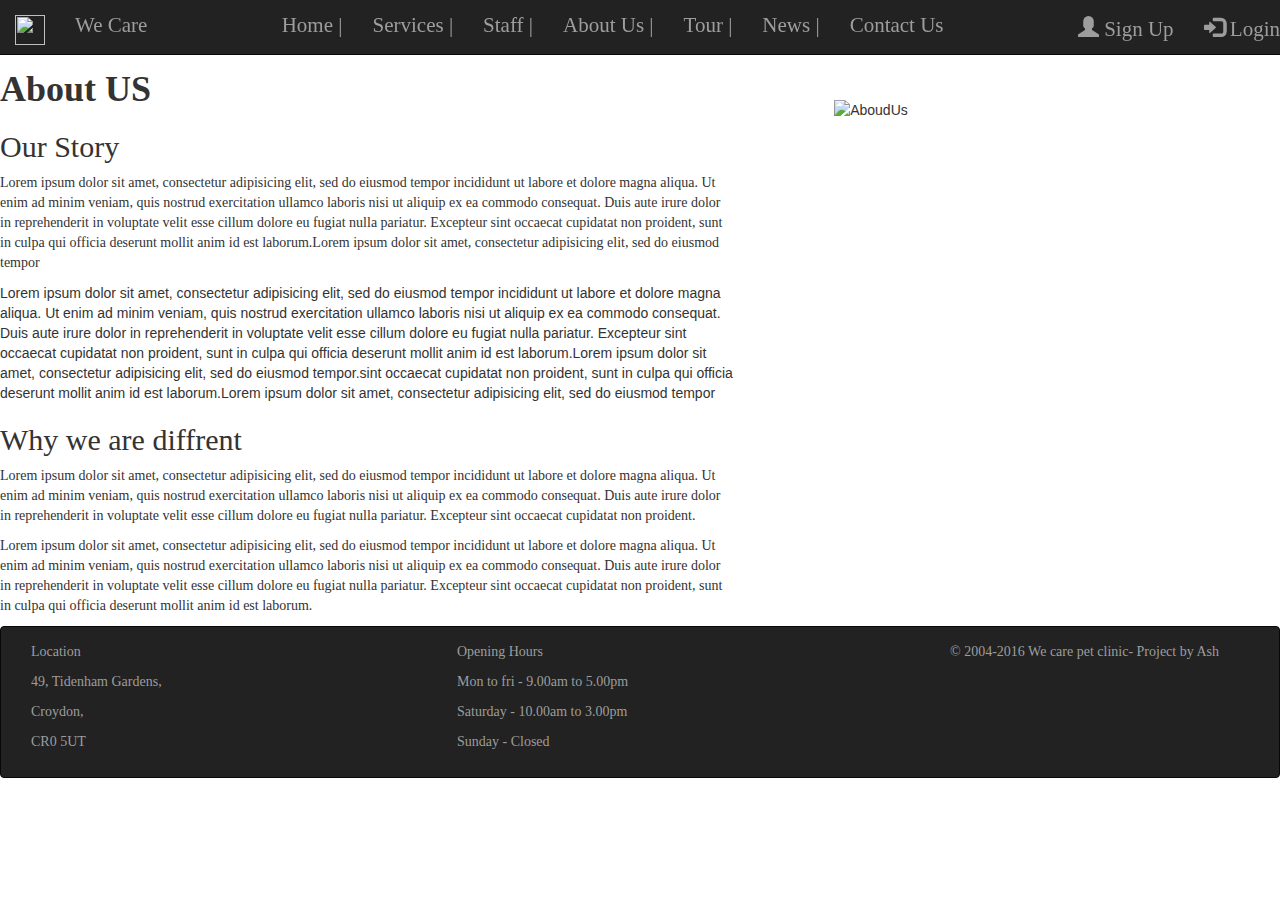
==== AboutUs.html @ 37897cf5 "Added java script form validation" ====
<!DOCTYPE html>
  <html lang="en">
  <head>
    <meta charset="utf-8">
    <!-- Set the viewport so this responsive site displays correctly on mobile devices -->
    <meta name="viewport" content="width=device-width, initial-scale=1">
    <meta http-equiv="X-UA-Compatible" content="IE=edge">
    <title>We Care-Pet Clinc</title>
    <!-- Include bootstrap CSS -->
    <!-- Latest compiled and minified CSS -->
    <link rel="stylesheet" href="https://maxcdn.bootstrapcdn.com/bootstrap/3.3.7/css/bootstrap.min.css" integrity="sha384-BVYiiSIFeK1dGmJRAkycuHAHRg32OmUcww7on3RYdg4Va+PmSTsz/K68vbdEjh4u" crossorigin="anonymous">

    <!-- Optional theme -->
    <link rel="stylesheet" href="https://maxcdn.bootstrapcdn.com/bootstrap/3.3.7/css/bootstrap-theme.min.css" integrity="sha384-rHyoN1iRsVXV4nD0JutlnGaslCJuC7uwjduW9SVrLvRYooPp2bWYgmgJQIXwl/Sp" crossorigin="anonymous">

    
      <link rel="stylesheet" type="text/css" href="styleMain.css"/>
       <!-- Link for font awesome -->
      <link rel="stylesheet" href="path/to/font-awesome/css/font-awesome.min.css">


  </head>
  
      
  <body>
      
    <!--Navbar-->
    <nav class="navbar navbar-inverse navbar-fixed-top" id="main-navbar">
      
        <div class="navbar-header">
            <button type="button" class="navbar-toggle" data-toggle="collapse" data-target="#navbar-collapse">
                <span class="icon-bar"></span>
                <span class="icon-bar"></span>
                <span class="icon-bar"></span>
                <span class="icon-bar"></span>
            </button>
            
        <a class="navbar-brand" href="#">
        <img src="logo.png" width="30" height="30" class="d-inline-block align-top" alt="">
        </a><!--logo-->
            
            <a href="" class="navbar-brand">We Care</a>
        </div><!--Navbar Header-->
        
        <div class="collapse navbar-collapse" id="navbar-collapse">    
        <ul class="nav navbar-nav" role="navigation">
         
            <li><a href=index.html>Home   |</a>
            <li><a href=services.html>Services   |</a>
            <li><a href=Team.html>Staff   |</a>
            <li><a href=AboutUs>About Us   |</a>
            <li><a href=tour.html>Tour   |</a> 
            <li><a href=news.html>News   |</a> 
            <li><a href=ContactUs.html>Contact Us</a>                   
        </ul>
            
        <ul class="nav navbar-nav navbar-right">
        <li><a href="#"><span class="glyphicon glyphicon-user"></span> Sign Up</a></li>
        <li><a href="#"><span class="glyphicon glyphicon-log-in"></span> Login</a></li>
        </ul>
        </div>           
      </nav><!--End navbar-->  
      
      <div class="row-fluid">
      <div class="span12">        
      <div class="main"><!--Services description-->
                <div class="row">
                <div class="col-lg-7" id="aboutUs" >
                    <h1>About US</h1>
                    <h2>Our Story</h2>
                    <p>
                    Lorem ipsum dolor sit amet, consectetur adipisicing elit, sed do eiusmod tempor incididunt ut labore et dolore magna aliqua. Ut enim ad minim veniam, quis nostrud exercitation ullamco laboris nisi ut aliquip ex ea commodo consequat. Duis aute irure dolor in reprehenderit in voluptate velit esse cillum dolore eu fugiat nulla pariatur. Excepteur sint occaecat cupidatat non proident, sunt in culpa qui officia deserunt mollit anim id est laborum.Lorem ipsum dolor sit amet, consectetur adipisicing elit, sed do eiusmod tempor 
                    <p></p>
                    Lorem ipsum dolor sit amet, consectetur adipisicing elit, sed do eiusmod tempor incididunt ut labore et dolore magna aliqua. Ut enim ad minim veniam, quis nostrud exercitation ullamco laboris nisi ut aliquip ex ea commodo consequat. Duis aute irure dolor in reprehenderit in voluptate velit esse cillum dolore eu fugiat nulla pariatur. Excepteur sint occaecat cupidatat non proident, sunt in culpa qui officia deserunt mollit anim id est laborum.Lorem ipsum dolor sit amet, consectetur adipisicing elit, sed do eiusmod tempor.sint occaecat cupidatat non proident, sunt in culpa qui officia deserunt mollit anim id est laborum.Lorem ipsum dolor sit amet, consectetur adipisicing elit, sed do eiusmod tempor
                    </p>
                    
                    <h2>Why we are diffrent</h2>
                    <p>
                    Lorem ipsum dolor sit amet, consectetur adipisicing elit, sed do eiusmod tempor incididunt ut labore et dolore magna aliqua. Ut enim ad minim veniam, quis nostrud exercitation ullamco laboris nisi ut aliquip ex ea commodo consequat. Duis aute irure dolor in reprehenderit in voluptate velit esse cillum dolore eu fugiat nulla pariatur. Excepteur sint occaecat cupidatat non proident.
                    </p>
                    
                    <p>
                    Lorem ipsum dolor sit amet, consectetur adipisicing elit, sed do eiusmod tempor incididunt ut labore et dolore magna aliqua. Ut enim ad minim veniam, quis nostrud exercitation ullamco laboris nisi ut aliquip ex ea commodo consequat. Duis aute irure dolor in reprehenderit in voluptate velit esse cillum dolore eu fugiat nulla pariatur. Excepteur sint occaecat cupidatat non proident, sunt in culpa qui officia deserunt mollit anim id est laborum.
                    </p>
                </div><!--End of Services description-->
          
                <div class="col-lg-5" id="aboutUs" ><!--About Us page image and vedio-->                
                        <img src="img/AboutUs.jpg" alt="AboudUs" align="middle"  style="width:80%; height:60%;text-align:center;padding-top:50px;padding-left:70px">
                    
                    <!-- 16:9 aspect ratio -->
                    <div class="responsive-video">
                        <iframe width="560" height="315" src="https://www.youtube.com/embed/BDwZ6xqf1lk" frameborder="0"></iframe>
                    </div>
            </div>
          </div>
          
          
          <!--Footer-->
            <div class="navbar navbar-inverse navbar-bottom" id="footer-navbar">
                
                <div class="col-lg-4 col-s-4 col-xs-12">
                <div class="navbar-text pull-left" >
                    <p> Location</p>
                    <p> 49, Tidenham Gardens,</p>
                    <p> Croydon,</p>
                    <p> CR0 5UT</p>
                </div> 
                </div>
                
                <div class="col-lg-4 col-s-4 col-xs-12">
                <div class= "navbar-text pull-left" >
                    <p> Opening Hours</p>
                    <p> Mon to fri - 9.00am to 5.00pm</p>
                    <p> Saturday - 10.00am to 3.00pm</p>
                    <p> Sunday - Closed</p>
                </div> 
                </div>
                
                <div class="col-lg-4 col-s-4 col-xs-12">
                <div class="navbar-text pull-right" >
                    <a href="#"><i class="fa fa-facebook-square fa-2x" aria-hidden="true"></i></a>
                    <a href="#"><i class="fa fa-twitter-square fa-2x" aria-hidden="true"></i></a>
                    <a href="#"><i class="fa fa-google-plus-square fa-2x" aria-hidden="true"></i></a>
                </div>
                    
                <div class="navbar-text pull-right" >
                    <p> © 2004-2016 We care pet clinic- Project by Ash</p>
                </div>
               
                </div>
            </div><!--End of footer-->
     
        </div>
        </div>
        </div>
    <script src="https://cdnjs.cloudflare.com/ajax/libs/html5shiv/3.7.3/html5shiv-printshiv.js"></script>
    <script src="https://cdnjs.cloudflare.com/ajax/libs/html5shiv/3.7.3/html5shiv-printshiv.min.js"></script>
    <script src="https://cdnjs.cloudflare.com/ajax/libs/html5shiv/3.7.3/html5shiv.js"></script>
    <script src="https://cdnjs.cloudflare.com/ajax/libs/html5shiv/3.7.3/html5shiv.min.js"></script>
    <script src="https://cdnjs.cloudflare.com/ajax/libs/respond.js/1.4.2/respond.js"></script>
    <script src="https://cdnjs.cloudflare.com/ajax/libs/respond.js/1.4.2/respond.min.js"></script>

      
      <!-- Include fontawesome link-->      
    <script src="https://use.fontawesome.com/6a16fec7f7.js"></script>
      
      <script src="http://html5-ninja.com/item/Bootstrap-video-player-jQuery-plugin/5"></script>
            
      <!-- Include jQuery and bootstrap JS plugins -->
    <script src="https://code.jquery.com/jquery-3.1.1.min.js"></script> 
    
    <!-- Latest compiled and minified JavaScript -->
    <script src="https://maxcdn.bootstrapcdn.com/bootstrap/3.3.7/js/bootstrap.min.js" integrity="sha384-Tc5IQib027qvyjSMfHjOMaLkfuWVxZxUPnCJA7l2mCWNIpG9mGCD8wGNIcPD7Txa" crossorigin="anonymous"></script>
        
                
      
  </body>
</html>
---- styleMain.css ----
body {
    padding-top: 50px;
    
  }


h1 {
    font-family: Tahoma; 
    font-weight: bold;
}
h2 {
    font-family: Tahoma; 
}

p {
    font-family: Comic Sans MS;  
}

.navbar .navbar-nav {
  display: inline-block;
  float: none;
  vertical-align: top;
}

.navbar .navbar-collapse {
  text-align: center;
}

a:link {
    font-family: Tahoma;
    font-size: 1.5em;
}

.bg-image {
    position: relative;

}
.bg-image img {
    display: block;
    width: 100%;
    min-height: 600px;
    margin: 0 auto;
    
    background-attachment: fixed;
    background-position: center;
    background-repeat: no-repeat;
    background-size: cover;
}

.bg-image h1 {
    position: absolute;
    text-align: right;
    top:0;
    left: 0;
    right: 0;
    color: black;
}

.bookHeader{ 
    position: absolute; 
    top: 200px; 
    left: 0; 
    width: 100%;
    font-family: Tahoma; 
    font-weight: bold;
    padding-left: 60px;
}

.book { 
    position: absolute; 
    top: 200px; 
    left: 0; 
    width: 100%;
    font-family: Tahoma; 
    padding-left: 60px; 
}

.quickLinks{
    padding-left: 60px;  
    padding-right: 60px; 
    text-align: center;
    margin-bottom: 20px;

}

.quickLinks a:link{
        text-decoration: underline;
}

.footer{
    bottom: 0;
    left: 0;
    right: 0;
    height:75px;
    background:#1F2324 ;
}

.button{
    
        background:#B2C7CF;
        color: white;

}

#justpushtobottom {
    height: 82vh;
}


.video-wrapper{
    possition: relative;
    padding-bottom: 56.25%;
}

.responsive-video {
position: relative;
padding-bottom: 56.25%;
padding-top: 30px; 
    height: 0;
    overflow: hidden;
}

.responsive-video iframe,
.responsive-video object,
.responsive-video embed {
position: absolute;
top: 0;
left: 0;
width: 100%;
height: 100%;
}


@media only screen and (min-width:768px) {
    #quickLinks{
        width: 30%;
        float:left;
    }   
    
     #tour{
        width: 23%;
        float:left;
    }  
    
    #news{
   padding-left: 20%;
    padding-right: 20%;
    text-align: center;
}
}

@media only screen and (min-width:461px) and (max-width:767px)  {
    #quickLinks{
        width: 40%;
        float:left;
    }
    #tour{
        width: 40%;
        float:left;

    }
    
    #news{
    padding-left: 20%;
    padding-right: 20%;
    text-align: center;
}
}

@media only screen and (min-width:0px) and (max-width:460px)  {
    #quickLinks{
        width: 100%;
        align="middle";
    }
    
    #tour{
        width: 100%;
        align="middle";
    }
    
    #news{
   
    text-align: center;
}
}
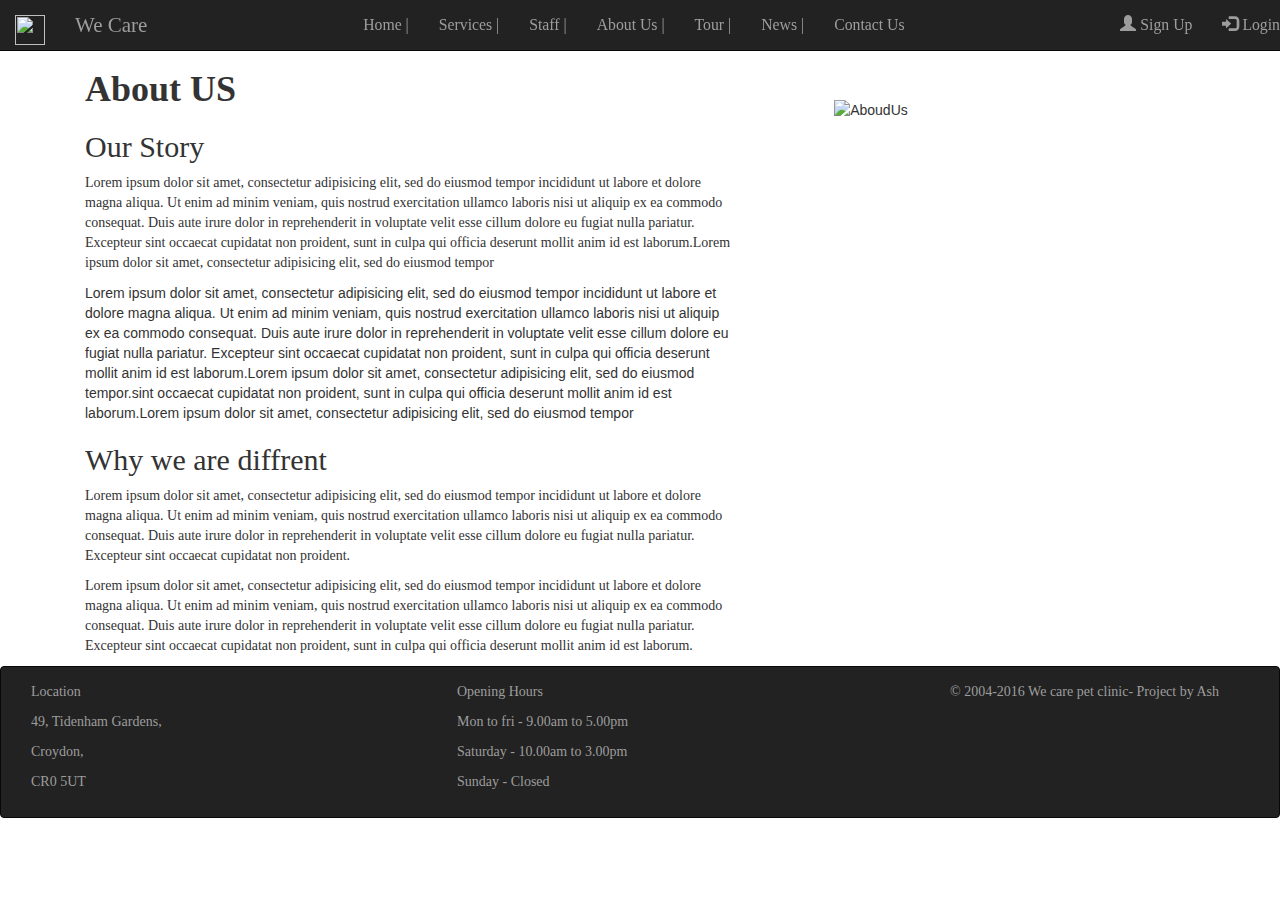
==== commit a05dd36b: "after index file been recovered" ====
--- a/AboutUs.html
+++ b/AboutUs.html
@@ -14,9 +14,12 @@
     <link rel="stylesheet" href="https://maxcdn.bootstrapcdn.com/bootstrap/3.3.7/css/bootstrap-theme.min.css" integrity="sha384-rHyoN1iRsVXV4nD0JutlnGaslCJuC7uwjduW9SVrLvRYooPp2bWYgmgJQIXwl/Sp" crossorigin="anonymous">
 
     
-      <link rel="stylesheet" type="text/css" href="styleMain.css"/>
-       <!-- Link for font awesome -->
-      <link rel="stylesheet" href="path/to/font-awesome/css/font-awesome.min.css">
+      <!-- Main style-->
+      <link rel="stylesheet" type="text/css" href="css/styleMain.css"/>
+      <!-- Media Query-->
+      <link rel="stylesheet" type="text/css" href="css/mediaQuery.css"/>
+      <!-- Link for parallax style-->
+      <link rel="stylesheet" type="text/css" href="css/parallax.css">
 
 
   </head>
@@ -27,7 +30,7 @@
     <!--Navbar-->
     <nav class="navbar navbar-inverse navbar-fixed-top" id="main-navbar">
       
-        <div class="navbar-header">
+        <div class="navbar-header" >
             <button type="button" class="navbar-toggle" data-toggle="collapse" data-target="#navbar-collapse">
                 <span class="icon-bar"></span>
                 <span class="icon-bar"></span>
@@ -42,7 +45,7 @@
             <a href="" class="navbar-brand">We Care</a>
         </div><!--Navbar Header-->
         
-        <div class="collapse navbar-collapse" id="navbar-collapse">    
+        <div class="collapse navbar-collapse" id="navbar-collapse" style="font-size: 0.75em">    
         <ul class="nav navbar-nav" role="navigation">
          
             <li><a href=index.html>Home   |</a>
@@ -65,7 +68,7 @@
       <div class="span12">        
       <div class="main"><!--Services description-->
                 <div class="row">
-                <div class="col-lg-7" id="aboutUs" >
+                <div class="col-lg-7" id="aboutUs" style="padding-left:100px" >
                     <h1>About US</h1>
                     <h2>Our Story</h2>
                     <p>
@@ -133,25 +136,25 @@
         </div>
         </div>
         </div>
-    <script src="https://cdnjs.cloudflare.com/ajax/libs/html5shiv/3.7.3/html5shiv-printshiv.js"></script>
-    <script src="https://cdnjs.cloudflare.com/ajax/libs/html5shiv/3.7.3/html5shiv-printshiv.min.js"></script>
-    <script src="https://cdnjs.cloudflare.com/ajax/libs/html5shiv/3.7.3/html5shiv.js"></script>
-    <script src="https://cdnjs.cloudflare.com/ajax/libs/html5shiv/3.7.3/html5shiv.min.js"></script>
-    <script src="https://cdnjs.cloudflare.com/ajax/libs/respond.js/1.4.2/respond.js"></script>
-    <script src="https://cdnjs.cloudflare.com/ajax/libs/respond.js/1.4.2/respond.min.js"></script>
+      
+<!-- Include fontawesome link-->      
+<script src="https://use.fontawesome.com/6a16fec7f7.js"></script>            
+<!-- Include jQuery and bootstrap JS plugins -->
+<script src="https://code.jquery.com/jquery-3.1.1.min.js"></script>  
+<!-- Latest compiled and minified JavaScript -->
+<script src="https://maxcdn.bootstrapcdn.com/bootstrap/3.3.7/js/bootstrap.min.js" integrity="sha384-Tc5IQib027qvyjSMfHjOMaLkfuWVxZxUPnCJA7l2mCWNIpG9mGCD8wGNIcPD7Txa" crossorigin="anonymous"></script>
+      
+<link rel="stylesheet" href="http://code.jquery.com/mobile/1.4.5/jquery.mobile-1.4.5.min.css" />
+<script src="http://code.jquery.com/jquery-1.11.1.min.js"></script>
 
-      
-      <!-- Include fontawesome link-->      
-    <script src="https://use.fontawesome.com/6a16fec7f7.js"></script>
-      
-      <script src="http://html5-ninja.com/item/Bootstrap-video-player-jQuery-plugin/5"></script>
-            
-      <!-- Include jQuery and bootstrap JS plugins -->
-    <script src="https://code.jquery.com/jquery-3.1.1.min.js"></script> 
-    
-    <!-- Latest compiled and minified JavaScript -->
-    <script src="https://maxcdn.bootstrapcdn.com/bootstrap/3.3.7/js/bootstrap.min.js" integrity="sha384-Tc5IQib027qvyjSMfHjOMaLkfuWVxZxUPnCJA7l2mCWNIpG9mGCD8wGNIcPD7Txa" crossorigin="anonymous"></script>
-        
+
+<script type="text/javascript" src="https://ajax.googleapis.com/ajax/libs/jquery/3.1.1/jquery.min.js"></script>
+<script type="text/javascript" src="https://maxcdn.bootstrapcdn.com/bootstrap/3.3.7/js/bootstrap.min.js"></script>
+
+<!-- Bootstrap validator -->
+<script type="text/javascript" src="https://cdnjs.cloudflare.com/ajax/libs/bootstrap-validator/0.4.5/js/bootstrapvalidator.min.js"></script>
+
+ <script type="text/javascript" src="js/quickLinksValidate.js"></script>
                 
       
   </body>
--- a/css/styleMain.css
+++ b/css/styleMain.css
@@ -0,0 +1,187 @@
+body {
+    padding-top: 50px;
+    
+  }
+
+
+h1 {
+    font-family: Tahoma; 
+    font-weight: bold;
+}
+h2 {
+    font-family: Tahoma; 
+}
+
+p {
+    font-family: Comic Sans MS;  
+}
+
+.navbar .navbar-nav {
+  display: inline-block;
+  float: none;
+  vertical-align: top;
+}
+
+.navbar .navbar-collapse {
+  text-align: center;
+}
+
+a:link {
+    font-family: Tahoma;
+    font-size: 1.5em;
+}
+
+.bg-image {
+    position: relative;
+
+}
+.bg-image img {
+    display: block;
+    width: 100%;
+    min-height: 600px;
+    margin: 0 auto;
+    
+    background-attachment: fixed;
+    background-position: center;
+    background-repeat: no-repeat;
+    background-size: cover;
+}
+
+.bg-image h1 {
+    position: absolute;
+    text-align: right;
+    top:0;
+    left: 0;
+    right: 0;
+    color: black;
+}
+
+.bookHeader{ 
+    position: absolute; 
+    top: 200px; 
+    left: 0; 
+    width: 100%;
+    font-family: Tahoma; 
+    font-weight: bold;
+    padding-left: 60px;
+}
+
+.book { 
+    position: absolute; 
+    top: 200px; 
+    left: 0; 
+    width: 100%;
+    font-family: Tahoma; 
+    padding-left: 60px; 
+}
+
+.quickLinks{
+    padding-left: 60px;  
+    padding-right: 60px; 
+    text-align: center;
+    margin-bottom: 20px;
+
+}
+
+.quickLinks a:link{
+        text-decoration: underline;
+}
+
+.footer{
+    bottom: 0;
+    left: 0;
+    right: 0;
+    height:75px;
+    background:#1F2324 ;
+}
+
+.button{
+    
+        background:#B2C7CF;
+        color: white;
+
+}
+
+#justpushtobottom {
+    height: 82vh;
+}
+
+
+.video-wrapper{
+    possition: relative;
+    padding-bottom: 56.25%;
+}
+
+.responsive-video {
+position: relative;
+padding-bottom: 56.25%;
+padding-top: 30px; 
+    height: 0;
+    overflow: hidden;
+}
+
+.responsive-video iframe,
+.responsive-video object,
+.responsive-video embed {
+position: absolute;
+top: 0;
+left: 0;
+width: 100%;
+height: 100%;
+}
+
+#success_message{ display: none;}
+
+@media only screen and (min-width:768px) {
+    #quickLinks{
+        width: 30%;
+        float:left;
+    }   
+    
+     #tour{
+        width: 23%;
+        float:left;
+    }  
+    
+    #news{
+   padding-left: 20%;
+    padding-right: 20%;
+    text-align: center;
+}
+}
+
+@media only screen and (min-width:461px) and (max-width:767px)  {
+    #quickLinks{
+        width: 40%;
+        float:left;
+    }
+    #tour{
+        width: 40%;
+        float:left;
+
+    }
+    
+    #news{
+    padding-left: 20%;
+    padding-right: 20%;
+    text-align: center;
+}
+}
+
+@media only screen and (min-width:0px) and (max-width:460px)  {
+    #quickLinks{
+        width: 100%;
+        align="middle";
+    }
+    
+    #tour{
+        width: 100%;
+        align="middle";
+    }
+    
+    #news{
+   
+    text-align: center;
+}
+}
+
--- a/css/mediaQuery.css
+++ b/css/mediaQuery.css
@@ -0,0 +1,53 @@
+@media only screen and (min-width:768px) {
+    #quickLinks{
+        width: 30%;
+        float:left;
+    }   
+    
+     #tour{
+        width: 23%;
+        float:left;
+    }  
+    
+    #news{
+   padding-left: 20%;
+    padding-right: 20%;
+    text-align: center;
+}
+}
+
+@media only screen and (min-width:461px) and (max-width:767px)  {
+    #quickLinks{
+        width: 40%;
+        float:left;
+    }
+    #tour{
+        width: 40%;
+        float:left;
+
+    }
+    
+    #news{
+    padding-left: 20%;
+    padding-right: 20%;
+    text-align: center;
+}
+}
+
+@media only screen and (min-width:0px) and (max-width:460px)  {
+    #quickLinks{
+        width: 100%;
+        align="middle";
+    }
+    
+    #tour{
+        width: 100%;
+        align="middle";
+    }
+    
+    #news{
+   
+    text-align: center;
+}
+}
+
--- a/css/parallax.css
+++ b/css/parallax.css
@@ -0,0 +1,66 @@
+/* Home page */
+.parallax {
+    height: 100vh;
+    overflow-x: hidden;
+    overflow-y: auto;
+    perspective: 300px;
+    background:rgb(20,20,20);
+}
+.parallax__group {
+    height: 260px;
+    position: relative;
+    transform-style: preserve-3d;
+    transition: transform 0.5s ease 0s;
+    z-index:100;
+    height:70%;
+}
+.parallax__layer {
+    bottom: 0;
+    left: 0;
+    position: absolute;
+    right: 0;
+    top: 0;
+}
+
+.parallax__layer--base {
+    transform: translateZ(0px);
+    z-index: 4;
+}
+.parallax__layer--back {
+    transform: translateZ(-300px) scale(2);
+    z-index: 3;
+    height:100%;
+}
+.parallax {
+    font-size: 100%;
+}
+img.home_image {
+    left: 50%;
+    position: absolute;
+    text-align: center;
+    top: 100%;
+    transform: translate(-50%, -65%);
+    width:100%;
+}
+#group1 {
+    z-index: 3;
+    height:90%;
+}
+#group1 .parallax__layer--back {
+}
+
+
+/* News page */
+.parallaxContact {
+    /* The image used */
+    background-image: url(../img/rat.jpg);
+
+    /* Set a specific height */
+    min-height: 250px; 
+
+    /* Create the parallax scrolling effect */
+    background-attachment: fixed;
+    background-position: center;
+    background-repeat: no-repeat;
+    background-size: cover;
+}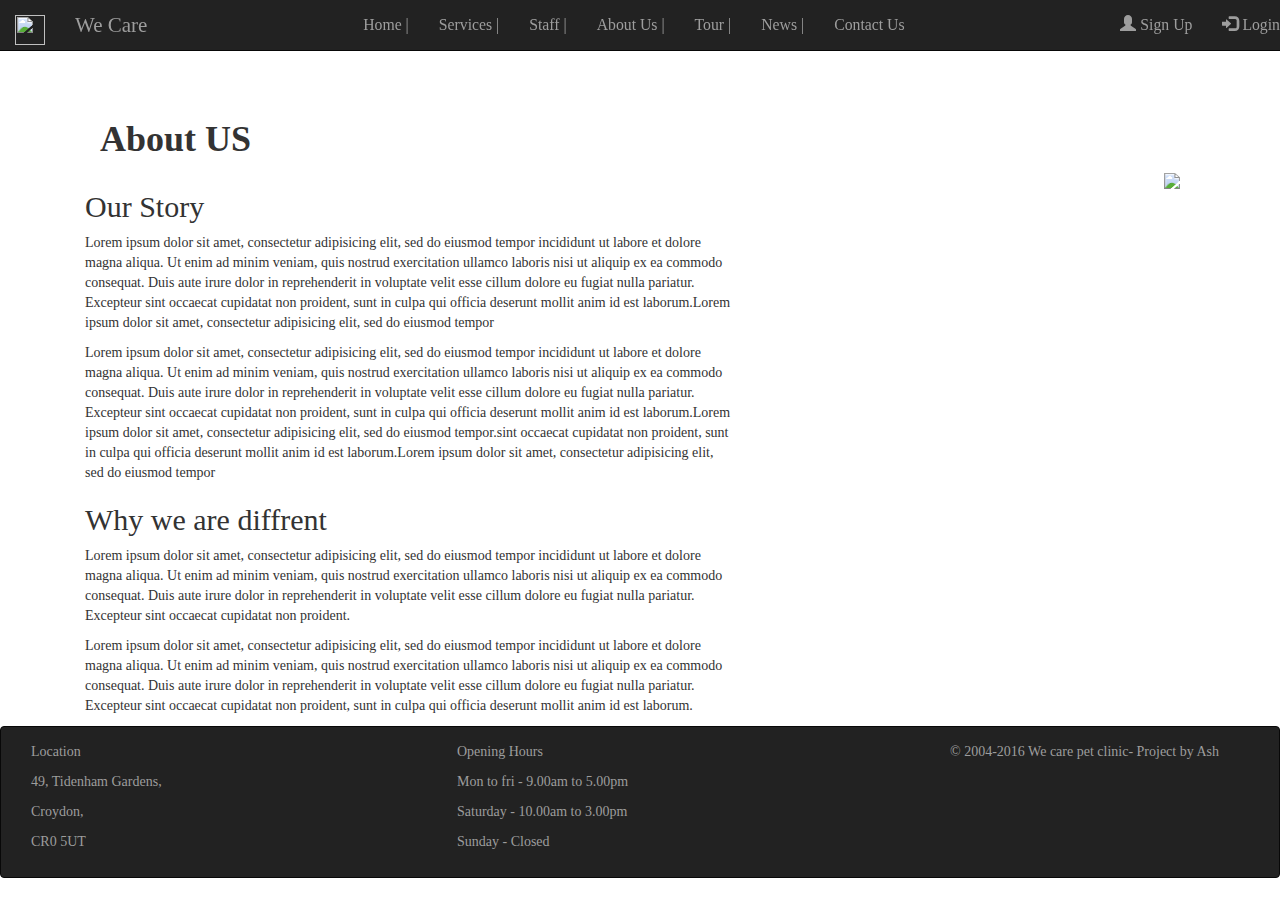
==== commit 1aee1e71: "styling changers" ====
--- a/AboutUs.html
+++ b/AboutUs.html
@@ -13,7 +13,7 @@
     <!-- Optional theme -->
     <link rel="stylesheet" href="https://maxcdn.bootstrapcdn.com/bootstrap/3.3.7/css/bootstrap-theme.min.css" integrity="sha384-rHyoN1iRsVXV4nD0JutlnGaslCJuC7uwjduW9SVrLvRYooPp2bWYgmgJQIXwl/Sp" crossorigin="anonymous">
 
-    
+
       <!-- Main style-->
       <link rel="stylesheet" type="text/css" href="css/styleMain.css"/>
       <!-- Media Query-->
@@ -23,13 +23,13 @@
 
 
   </head>
-  
-      
+
+
   <body>
-      
+
     <!--Navbar-->
     <nav class="navbar navbar-inverse navbar-fixed-top" id="main-navbar">
-      
+
         <div class="navbar-header" >
             <button type="button" class="navbar-toggle" data-toggle="collapse" data-target="#navbar-collapse">
                 <span class="icon-bar"></span>
@@ -37,113 +37,121 @@
                 <span class="icon-bar"></span>
                 <span class="icon-bar"></span>
             </button>
-            
+
         <a class="navbar-brand" href="#">
         <img src="logo.png" width="30" height="30" class="d-inline-block align-top" alt="">
         </a><!--logo-->
-            
+
             <a href="" class="navbar-brand">We Care</a>
         </div><!--Navbar Header-->
-        
-        <div class="collapse navbar-collapse" id="navbar-collapse" style="font-size: 0.75em">    
+
+        <div class="collapse navbar-collapse" id="navbar-collapse" style="font-size: 0.75em">
         <ul class="nav navbar-nav" role="navigation">
-         
+
             <li><a href=index.html>Home   |</a>
             <li><a href=services.html>Services   |</a>
             <li><a href=Team.html>Staff   |</a>
-            <li><a href=AboutUs>About Us   |</a>
-            <li><a href=tour.html>Tour   |</a> 
-            <li><a href=news.html>News   |</a> 
-            <li><a href=ContactUs.html>Contact Us</a>                   
+            <li><a href=AboutUs.html>About Us   |</a>
+            <li><a href=tour.html>Tour   |</a>
+            <li><a href=news.html>News   |</a>
+            <li><a href=ContactUs.html>Contact Us</a>
         </ul>
-            
+
         <ul class="nav navbar-nav navbar-right">
         <li><a href="#"><span class="glyphicon glyphicon-user"></span> Sign Up</a></li>
         <li><a href="#"><span class="glyphicon glyphicon-log-in"></span> Login</a></li>
         </ul>
-        </div>           
-      </nav><!--End navbar-->  
-      
+        </div>
+      </nav><!--End navbar-->
+
       <div class="row-fluid">
-      <div class="span12">        
+      <div class="span12">
       <div class="main"><!--Services description-->
+              <h1 style="padding-left:100px; padding-top:50px">About US</h1>
+
                 <div class="row">
-                <div class="col-lg-7" id="aboutUs" style="padding-left:100px" >
-                    <h1>About US</h1>
+                <div class="col-xs-12 col-md-5 col-md-push-7"  ><!--About Us page image and vedio-->
+                <img src="img/AboutUs.jpg" id="aboutUsImg"  align="middle" >
+
+                <!-- 16:9 aspect ratio -->
+                <div class="hidden-xs hidden-sm col-md-5" id="aboutUsVdo" ><!--About Us page image and vedio-->
+                  <div class="responsive-video" >
+                        <iframe src="https://www.youtube.com/embed/BDwZ6xqf1lk"  frameborder="0"></iframe>
+                  </div>
+                </div>
+                </div>
+
+
+                <div class="col-xs-12 col-md-7 col-md-pull-5" id="aboutUs" style="padding-left:100px" >
+
                     <h2>Our Story</h2>
                     <p>
-                    Lorem ipsum dolor sit amet, consectetur adipisicing elit, sed do eiusmod tempor incididunt ut labore et dolore magna aliqua. Ut enim ad minim veniam, quis nostrud exercitation ullamco laboris nisi ut aliquip ex ea commodo consequat. Duis aute irure dolor in reprehenderit in voluptate velit esse cillum dolore eu fugiat nulla pariatur. Excepteur sint occaecat cupidatat non proident, sunt in culpa qui officia deserunt mollit anim id est laborum.Lorem ipsum dolor sit amet, consectetur adipisicing elit, sed do eiusmod tempor 
-                    <p></p>
+                    Lorem ipsum dolor sit amet, consectetur adipisicing elit, sed do eiusmod tempor incididunt ut labore et dolore magna aliqua. Ut enim ad minim veniam, quis nostrud exercitation ullamco laboris nisi ut aliquip ex ea commodo consequat. Duis aute irure dolor in reprehenderit in voluptate velit esse cillum dolore eu fugiat nulla pariatur. Excepteur sint occaecat cupidatat non proident, sunt in culpa qui officia deserunt mollit anim id est laborum.Lorem ipsum dolor sit amet, consectetur adipisicing elit, sed do eiusmod tempor
+                    </p>
+                    <p>
                     Lorem ipsum dolor sit amet, consectetur adipisicing elit, sed do eiusmod tempor incididunt ut labore et dolore magna aliqua. Ut enim ad minim veniam, quis nostrud exercitation ullamco laboris nisi ut aliquip ex ea commodo consequat. Duis aute irure dolor in reprehenderit in voluptate velit esse cillum dolore eu fugiat nulla pariatur. Excepteur sint occaecat cupidatat non proident, sunt in culpa qui officia deserunt mollit anim id est laborum.Lorem ipsum dolor sit amet, consectetur adipisicing elit, sed do eiusmod tempor.sint occaecat cupidatat non proident, sunt in culpa qui officia deserunt mollit anim id est laborum.Lorem ipsum dolor sit amet, consectetur adipisicing elit, sed do eiusmod tempor
                     </p>
-                    
+
                     <h2>Why we are diffrent</h2>
                     <p>
                     Lorem ipsum dolor sit amet, consectetur adipisicing elit, sed do eiusmod tempor incididunt ut labore et dolore magna aliqua. Ut enim ad minim veniam, quis nostrud exercitation ullamco laboris nisi ut aliquip ex ea commodo consequat. Duis aute irure dolor in reprehenderit in voluptate velit esse cillum dolore eu fugiat nulla pariatur. Excepteur sint occaecat cupidatat non proident.
                     </p>
-                    
+
                     <p>
                     Lorem ipsum dolor sit amet, consectetur adipisicing elit, sed do eiusmod tempor incididunt ut labore et dolore magna aliqua. Ut enim ad minim veniam, quis nostrud exercitation ullamco laboris nisi ut aliquip ex ea commodo consequat. Duis aute irure dolor in reprehenderit in voluptate velit esse cillum dolore eu fugiat nulla pariatur. Excepteur sint occaecat cupidatat non proident, sunt in culpa qui officia deserunt mollit anim id est laborum.
                     </p>
                 </div><!--End of Services description-->
-          
-                <div class="col-lg-5" id="aboutUs" ><!--About Us page image and vedio-->                
-                        <img src="img/AboutUs.jpg" alt="AboudUs" align="middle"  style="width:80%; height:60%;text-align:center;padding-top:50px;padding-left:70px">
-                    
-                    <!-- 16:9 aspect ratio -->
-                    <div class="responsive-video">
-                        <iframe width="560" height="315" src="https://www.youtube.com/embed/BDwZ6xqf1lk" frameborder="0"></iframe>
-                    </div>
-            </div>
+
+
           </div>
-          
-          
+
+
           <!--Footer-->
             <div class="navbar navbar-inverse navbar-bottom" id="footer-navbar">
-                
+
                 <div class="col-lg-4 col-s-4 col-xs-12">
                 <div class="navbar-text pull-left" >
                     <p> Location</p>
                     <p> 49, Tidenham Gardens,</p>
                     <p> Croydon,</p>
                     <p> CR0 5UT</p>
-                </div> 
                 </div>
-                
+                </div>
+
                 <div class="col-lg-4 col-s-4 col-xs-12">
                 <div class= "navbar-text pull-left" >
                     <p> Opening Hours</p>
                     <p> Mon to fri - 9.00am to 5.00pm</p>
                     <p> Saturday - 10.00am to 3.00pm</p>
                     <p> Sunday - Closed</p>
-                </div> 
                 </div>
-                
+                </div>
+
                 <div class="col-lg-4 col-s-4 col-xs-12">
                 <div class="navbar-text pull-right" >
                     <a href="#"><i class="fa fa-facebook-square fa-2x" aria-hidden="true"></i></a>
                     <a href="#"><i class="fa fa-twitter-square fa-2x" aria-hidden="true"></i></a>
                     <a href="#"><i class="fa fa-google-plus-square fa-2x" aria-hidden="true"></i></a>
                 </div>
-                    
+
                 <div class="navbar-text pull-right" >
                     <p> © 2004-2016 We care pet clinic- Project by Ash</p>
                 </div>
-               
+
                 </div>
             </div><!--End of footer-->
-     
+
         </div>
         </div>
         </div>
-      
-<!-- Include fontawesome link-->      
-<script src="https://use.fontawesome.com/6a16fec7f7.js"></script>            
+
+<!-- Include fontawesome link-->
+<script src="https://use.fontawesome.com/6a16fec7f7.js"></script>
 <!-- Include jQuery and bootstrap JS plugins -->
-<script src="https://code.jquery.com/jquery-3.1.1.min.js"></script>  
+<script src="https://code.jquery.com/jquery-3.1.1.min.js"></script>
 <!-- Latest compiled and minified JavaScript -->
 <script src="https://maxcdn.bootstrapcdn.com/bootstrap/3.3.7/js/bootstrap.min.js" integrity="sha384-Tc5IQib027qvyjSMfHjOMaLkfuWVxZxUPnCJA7l2mCWNIpG9mGCD8wGNIcPD7Txa" crossorigin="anonymous"></script>
-      
+
 <link rel="stylesheet" href="http://code.jquery.com/mobile/1.4.5/jquery.mobile-1.4.5.min.css" />
 <script src="http://code.jquery.com/jquery-1.11.1.min.js"></script>
 
@@ -155,7 +163,7 @@
 <script type="text/javascript" src="https://cdnjs.cloudflare.com/ajax/libs/bootstrap-validator/0.4.5/js/bootstrapvalidator.min.js"></script>
 
  <script type="text/javascript" src="js/quickLinksValidate.js"></script>
-                
-      
+
+
   </body>
-</html>+</html>
--- a/css/styleMain.css
+++ b/css/styleMain.css
@@ -1,83 +1,56 @@
 body {
     padding-top: 50px;
-    
   }
-
-
 h1 {
-    font-family: Tahoma; 
+    font-family: Tahoma;
     font-weight: bold;
 }
 h2 {
-    font-family: Tahoma; 
+    font-family: Tahoma;
 }
-
 p {
-    font-family: Comic Sans MS;  
+    font-family: Comic Sans MS;
 }
-
 .navbar .navbar-nav {
   display: inline-block;
   float: none;
   vertical-align: top;
 }
-
 .navbar .navbar-collapse {
   text-align: center;
 }
-
 a:link {
     font-family: Tahoma;
     font-size: 1.5em;
 }
 
-.bg-image {
-    position: relative;
-
 }
-.bg-image img {
-    display: block;
+.bookHeader{
+    position: absolute;
+    top: 200px;
+    left: 0;
     width: 100%;
-    min-height: 600px;
-    margin: 0 auto;
-    
-    background-attachment: fixed;
-    background-position: center;
-    background-repeat: no-repeat;
-    background-size: cover;
-}
-
-.bg-image h1 {
-    position: absolute;
-    text-align: right;
-    top:0;
-    left: 0;
-    right: 0;
-    color: black;
-}
-
-.bookHeader{ 
-    position: absolute; 
-    top: 200px; 
-    left: 0; 
-    width: 100%;
-    font-family: Tahoma; 
+    font-family: Tahoma;
     font-weight: bold;
     padding-left: 60px;
 }
 
-.book { 
-    position: absolute; 
-    top: 200px; 
-    left: 0; 
+.book {
+    position: absolute;
+    top: 200px;
+    left: 0;
     width: 100%;
-    font-family: Tahoma; 
-    padding-left: 60px; 
+    font-family: Tahoma;
+    padding-left: 60px;
 }
 
+.homeContent{
+  background: white;
+  z-index: 2;
+}
 .quickLinks{
-    padding-left: 60px;  
-    padding-right: 60px; 
+    padding-left: 60px;
+    padding-right: 60px;
     text-align: center;
     margin-bottom: 20px;
 
@@ -96,7 +69,7 @@
 }
 
 .button{
-    
+
         background:#B2C7CF;
         color: white;
 
@@ -115,7 +88,7 @@
 .responsive-video {
 position: relative;
 padding-bottom: 56.25%;
-padding-top: 30px; 
+padding-top: 30px;
     height: 0;
     overflow: hidden;
 }
@@ -128,7 +101,18 @@
 left: 0;
 width: 100%;
 height: 100%;
+display: block;
 }
+#aboutUsVdo {
+padding-left: 70px;
+padding-top: 20px;
+text-align:middle;
+display: block;
+ width:400px;
+height:200px;
+}
+
+
 
 #success_message{ display: none;}
 
@@ -136,13 +120,13 @@
     #quickLinks{
         width: 30%;
         float:left;
-    }   
-    
+    }
+
      #tour{
         width: 23%;
         float:left;
-    }  
-    
+    }
+
     #news{
    padding-left: 20%;
     padding-right: 20%;
@@ -160,7 +144,7 @@
         float:left;
 
     }
-    
+
     #news{
     padding-left: 20%;
     padding-right: 20%;
@@ -173,15 +157,14 @@
         width: 100%;
         align="middle";
     }
-    
+
     #tour{
         width: 100%;
         align="middle";
     }
-    
+
     #news{
-   
+
     text-align: center;
 }
 }
-
--- a/css/mediaQuery.css
+++ b/css/mediaQuery.css
@@ -2,17 +2,27 @@
     #quickLinks{
         width: 30%;
         float:left;
-    }   
-    
+    }
+
      #tour{
         width: 23%;
         float:left;
-    }  
-    
+    }
+
     #news{
    padding-left: 20%;
     padding-right: 20%;
     text-align: center;
+}
+.vets{
+  display: flex;
+  flex-flow: column;
+}
+.mainVet{
+  order: 2;
+}
+.teamVets{
+  order: 1;
 }
 }
 
@@ -24,14 +34,35 @@
     #tour{
         width: 40%;
         float:left;
-
     }
-    
     #news{
     padding-left: 20%;
     padding-right: 20%;
     text-align: center;
-}
+    }
+    .vets{
+      display: flex;
+      flex-flow: column;
+    }
+    .mainVet{
+      order: 1;
+    }
+    .teamVets{
+      order: 2;
+    }
+    #aboutUsImg{
+    text-align:middle;
+    padding-left:30px;
+    width:100%;
+    height:300px;
+    }
+    #servicesImg{
+      text-align:middle;
+      padding-left:30px;
+      width:100%;
+      height:300px;
+      }
+
 }
 
 @media only screen and (min-width:0px) and (max-width:460px)  {
@@ -39,15 +70,77 @@
         width: 100%;
         align="middle";
     }
-    
     #tour{
         width: 100%;
         align="middle";
     }
-    
     #news{
-   
     text-align: center;
+    }
+    #aboutUsImg{
+
+    }
+    #aboutUsVdo {
+    }
+
+    .vets{
+      display: flex;
+      flex-flow: column;
+    }
+    .mainVet{
+      order: 1;
+    }
+    .teamVets{
+      order: 2;
+    }
+    #aboutUsImg{
+    text-align:middle;
+    padding-left:30px;
+    width:100%;
+    height:200px;
+    }
+    #servicesImg{
+      text-align:middle;
+      padding-left:30px;
+      width:100%;
+      height:200px;
+      }
+    }
+
 }
+@media only screen and (min-width:990px)  {
+  #aboutUsImg{
+  text-align:middle;
+  padding-top:50px;
+  padding-left:30px;
+  width:90%;
+  height:50%;
+  }
+  #servicesImg{
+  align:middle;
+  width:100%;
+  height:500px;
+  overflow:auto;
+  }
+  #servicesImg img {
+    position: absolute;
+  }
+}
+@media only screen and (min-width:766px) and (max-width:990px)  {
+  #servicesImg  {
+  text-align:middle;
+  padding-left:30px;
+  width:100%;
+  height:400px;
+  }
+  #aboutUsImg{
+  text-align:middle;
+  padding-left:30px;
+  width:100%;
+  height:400px;
+  }
 }
 
+@media only screen and (min-width:0px) and (max-width:461px)  {
+
+}
--- a/css/parallax.css
+++ b/css/parallax.css
@@ -4,7 +4,7 @@
     overflow-x: hidden;
     overflow-y: auto;
     perspective: 300px;
-    background:rgb(20,20,20);
+
 }
 .parallax__group {
     height: 260px;
@@ -24,7 +24,7 @@
 
 .parallax__layer--base {
     transform: translateZ(0px);
-    z-index: 4;
+    z-index: 3;
 }
 .parallax__layer--back {
     transform: translateZ(-300px) scale(2);
@@ -49,18 +49,31 @@
 #group1 .parallax__layer--back {
 }
 
+/* Home page */
+.bg-image{
+background: black;
+background-attachment: fixed;
+}
+
+#home_image{
+  background: url(../img/header.jpg);
+  height: 850px;
+  background-attachment: fixed;
+  background-size: cover;
+
+}
 
 /* News page */
-.parallaxContact {
-    /* The image used */
-    background-image: url(../img/rat.jpg);
-
-    /* Set a specific height */
-    min-height: 250px; 
-
-    /* Create the parallax scrolling effect */
-    background-attachment: fixed;
-    background-position: center;
-    background-repeat: no-repeat;
-    background-size: cover;
-}+#news_image{
+  background: url(../img/twopuppies.jpg);
+  height:200px;
+  background-attachment: fixed;
+  background-size: cover;
+}
+/* News page */
+#contact_image{
+  background: url(../img/all.jpg);
+  height:200px;
+  background-attachment: fixed;
+  background-size: cover;
+}
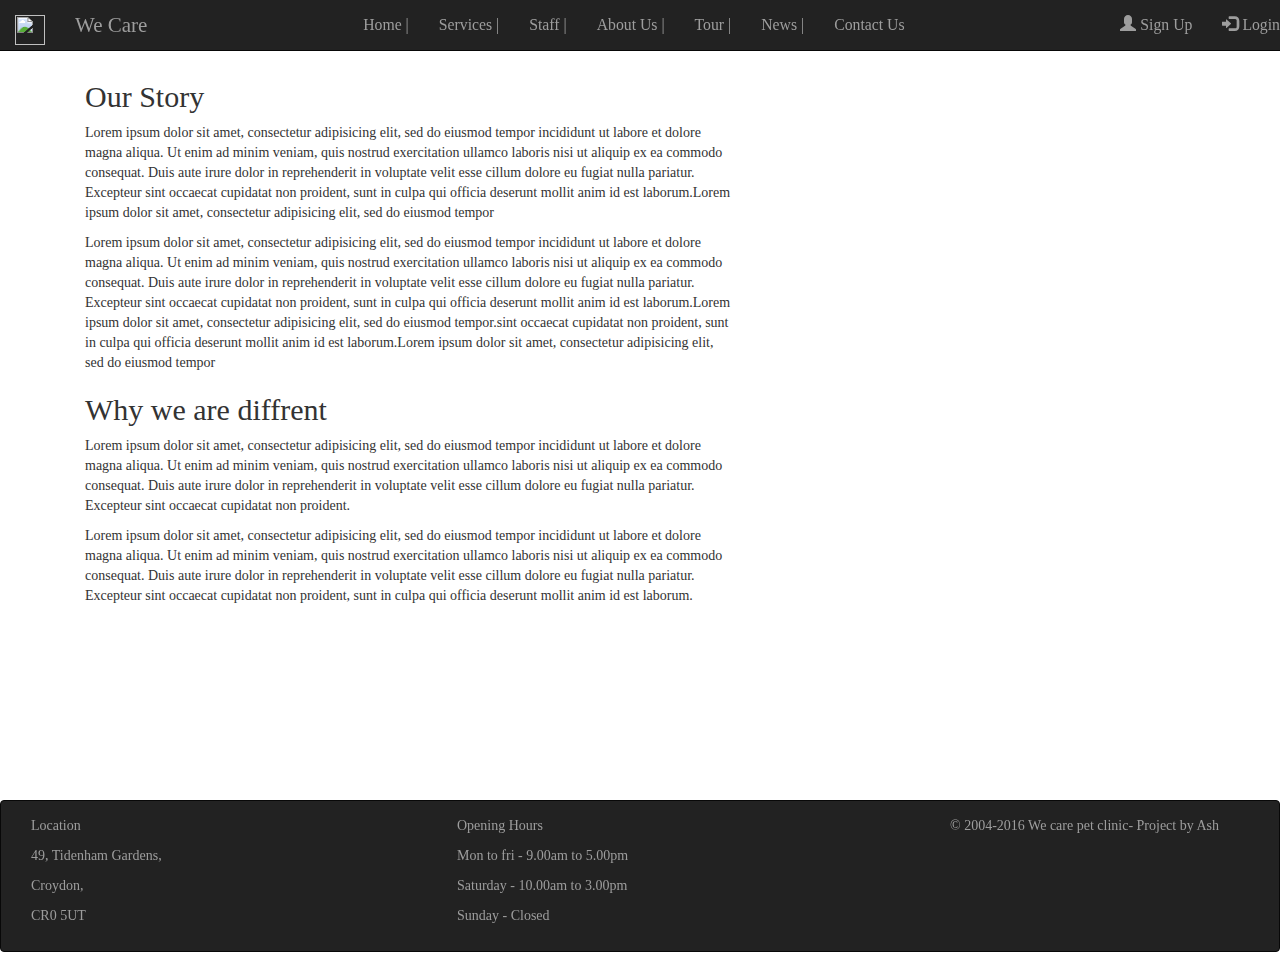
==== commit 0b4e4445: "UI changers" ====
--- a/AboutUs.html
+++ b/AboutUs.html
@@ -67,11 +67,12 @@
       <div class="row-fluid">
       <div class="span12">
       <div class="main"><!--Services description-->
-              <h1 style="padding-left:100px; padding-top:50px">About US</h1>
 
                 <div class="row">
                 <div class="col-xs-12 col-md-5 col-md-push-7"  ><!--About Us page image and vedio-->
-                <img src="img/AboutUs.jpg" id="aboutUsImg"  align="middle" >
+                <div id="aboutUsImg" align="center" >
+
+                </div>
 
                 <!-- 16:9 aspect ratio -->
                 <div class="hidden-xs hidden-sm col-md-5" id="aboutUsVdo" ><!--About Us page image and vedio-->
@@ -82,7 +83,8 @@
                 </div>
 
 
-                <div class="col-xs-12 col-md-7 col-md-pull-5" id="aboutUs" style="padding-left:100px" >
+                <div class="col-xs-12 col-md-7 col-md-pull-5" id="aboutUs"  >
+                  <h1  id="aboutUsHeader"style=""; padding-top:50px">About US</h1>
 
                     <h2>Our Story</h2>
                     <p>
--- a/css/styleMain.css
+++ b/css/styleMain.css
@@ -1,5 +1,5 @@
 body {
-    padding-top: 50px;
+    padding-top: 0px;
   }
 h1 {
     font-family: Tahoma;
@@ -55,9 +55,8 @@
     margin-bottom: 20px;
 
 }
-
 .quickLinks a:link{
-        text-decoration: underline;
+    text-decoration: underline;
 }
 
 .footer{
@@ -67,19 +66,14 @@
     height:75px;
     background:#1F2324 ;
 }
-
 .button{
 
         background:#B2C7CF;
         color: white;
-
 }
-
 #justpushtobottom {
     height: 82vh;
 }
-
-
 .video-wrapper{
     possition: relative;
     padding-bottom: 56.25%;
@@ -89,8 +83,8 @@
 position: relative;
 padding-bottom: 56.25%;
 padding-top: 30px;
-    height: 0;
-    overflow: hidden;
+height: 0;
+overflow: hidden;
 }
 
 .responsive-video iframe,
@@ -103,68 +97,14 @@
 height: 100%;
 display: block;
 }
+
 #aboutUsVdo {
 padding-left: 70px;
 padding-top: 20px;
 text-align:middle;
 display: block;
- width:400px;
+width:400px;
 height:200px;
 }
 
-
-
 #success_message{ display: none;}
-
-@media only screen and (min-width:768px) {
-    #quickLinks{
-        width: 30%;
-        float:left;
-    }
-
-     #tour{
-        width: 23%;
-        float:left;
-    }
-
-    #news{
-   padding-left: 20%;
-    padding-right: 20%;
-    text-align: center;
-}
-}
-
-@media only screen and (min-width:461px) and (max-width:767px)  {
-    #quickLinks{
-        width: 40%;
-        float:left;
-    }
-    #tour{
-        width: 40%;
-        float:left;
-
-    }
-
-    #news{
-    padding-left: 20%;
-    padding-right: 20%;
-    text-align: center;
-}
-}
-
-@media only screen and (min-width:0px) and (max-width:460px)  {
-    #quickLinks{
-        width: 100%;
-        align="middle";
-    }
-
-    #tour{
-        width: 100%;
-        align="middle";
-    }
-
-    #news{
-
-    text-align: center;
-}
-}
--- a/css/mediaQuery.css
+++ b/css/mediaQuery.css
@@ -1,4 +1,320 @@
+@media only screen and (min-width:990px)  {
+  #home_image{
+    background: url(../img/header.jpg);
+    width: 100%;
+    height: 850px;
+    background-repeat: no-repeat;
+    background-size: 100% 100%;
+    background-attachment: fixed;
+  }
+  #home_image img{
+    position: absolute;
+  }
+  #quickLinks{
+      width: 30%;
+      float:left;
+  }
+  #aboutUsImg{
+  background: url(../img/AboutUs.jpg);
+  padding-top:50px;
+  padding-left:30px;
+  width:100%;
+  height:600px;
+  background-size: 100% 100%;
+  background-repeat: no-repeat;
+  }
+  #aboutUsImg img{
+    position: absolute;
+  }
+  #aboutUs{
+    padding-left: 100px;
+  }
+  #servicesImg{
+  background: url(../img/services.jpg);
+  padding-top:100px;
+  width:100%;
+  height:500px;
+  background-size:  cover;
+  background-repeat: no-repeat;
+  overflow:auto;
+  }
+  #servicesImg img {
+    position: relative;;
+  }
+  #news{
+    padding-left: 20%;
+    padding-right: 20%;
+    text-align: center;
+  }
+  #services{
+    padding-left: 100px;
+  }
+  .team{
+    padding-left: 100px;
+  }
+  #contactUsForm{
+    padding-left: 100px;
+  }
+  .img-thumbnails{
+    padding-top: 30px;
+    width:95%;
+    height:200px;
+  }
+}
+@media only screen and (min-width:766px) and (max-width:991px)  {
+  #home_image{
+    background: url(../img/header1.jpg);
+    width: 100%;
+    height: 600px;
+    background-repeat: no-repeat;
+    background-size: 100% 100%;
+    background-attachment: fixed;
+  }
+  #home_image img{
+    position: absolute;
+  }
+  #quickLinks{
+      width: 30%;
+      float:left;
+  }
+  #servicesImg{
+  background: url(../img/services.jpg);
+  padding-top:100px;
+  width:100%;
+  height:500px;
+  background-size:  cover;
+  background-repeat: no-repeat;
+  overflow:auto;
+  }
+  #servicesImg img {
+    position: relative;;
+  }
+    #aboutUsImg{
+    background: url(../img/AboutUs.jpg);
+    padding-top:50px;
+    width:100%;
+    height:500px;
+    background-size: 100% 100%;
+    background-repeat: no-repeat;
+    }
+    #aboutUsImg img{
+      position: absolute;
+    }
+    #aboutUs{
+      padding-left: 50px;
+    }
+    #news{
+      padding-left: 20%;
+      padding-right: 20%;
+      text-align: center;
+    }
+    #services{
+      padding-left: 100px;
+    }
+    .team{
+      padding-left: 100px;
+    }
+    #contactUsForm{
+      padding-left: 100px;
+    }
+    .img-thumbnails{
+      padding-top: 30px;
+      width:95%;
+      height:150px;
+    }
+}
+@media only screen and (min-width:459px) and (max-width:767px)  {
+  #home_image{
+    background: url(../img/header2.jpg);
+    width: 100%;
+    height: 450px;
+    background-repeat: no-repeat;
+    background-size: 100% 100%;
+    background-attachment: fixed;
+  }
+  #home_image img{
+    position: absolute;
+  }
+    #quickLinks{
+        width: 40%;
+        float:left;
+    }
+    #tour{
+        width: 40%;
+        float:left;
+    }
+    #news{
+    padding-left: 20%;
+    padding-right: 20%;
+    text-align: center;
+    }
+    .vets{
+      display: flex;
+      flex-flow: column;
+    }
+    .mainVet{
+      order: 1;
+    }
+    .teamVets{
+      order: 2;
+    }
+
+      #aboutUsImg{
+      background: url(../img/AboutUs.jpg);
+      padding-top:50px;
+      width:100%;
+      height:500px;
+      background-size: 100% 100%;
+      background-repeat: no-repeat;
+      }
+      #aboutUsImg img{
+        position: absolute;
+      }
+      #aboutUs{
+        padding-left: 50px;
+      }
+    #servicesImg{
+    background: url(../img/services.jpg);
+    padding-top:100px;
+    width:100%;
+    height:300px;
+    background-size:  cover;
+    background-repeat: no-repeat;
+    overflow:auto;
+    }
+    #servicesImg img {
+      position: relative;;
+    }
+    #news{
+      padding-left: 20%;
+      padding-right: 20%;
+      text-align: center;
+    }
+    #services{
+      padding-left: 50px;
+    }
+    .team{
+      padding-left: 50px;
+    }
+    #contactUsForm{
+      padding-left: 50px;
+      padding-right: 30px;
+
+    }
+    .img-thumbnails{
+      padding-top: 30px;
+      width:95%;
+      height:200px;
+    }
+}
+
+@media only screen and (min-width:0px) and (max-width:460px)  {
+  #home_image{
+    background: url(../img/header3.jpg);
+    width: 100%;
+    height: 350px;
+    background-repeat: no-repeat;
+    background-size: 100% 100%;
+    background-attachment: fixed;
+  }
+  #home_image img{
+    position: absolute;
+  }
+    #quickLinks{
+        width: 100%;
+        align: middle;
+    }
+    #tour{
+        width: 100%;
+        align: middle;
+    }
+    #news{
+    text-align: center;
+    }
+
+    #aboutUsVdo {
+    }
+
+    .vets{
+      display: flex;
+      flex-flow: column;
+    }
+    .mainVet{
+      order: 1;
+    }
+    .teamVets{
+      order: 2;
+    }
+
+      #aboutUsImg{
+      background: url(../img/AboutUs.jpg);
+      padding-top:50px;
+      width:100%;
+      height:400px;
+      align: middle;
+      background-size: 100% 100%;
+      background-repeat: no-repeat;
+      }
+      #aboutUsImg img{
+        position: absolute;
+      }
+      #aboutUs{
+        padding-left: 30px;
+      }
+    #servicesImg{
+    background: url(../img/services.jpg);
+    padding-top:100px;
+    width:100%;
+    height:200px;
+    background-size:  cover;
+    background-repeat: no-repeat;
+    overflow:auto;
+    }
+    #servicesImg img {
+      position: relative;;
+    }
+    #news{
+      padding-left: 20%;
+      padding-right: 20%;
+      text-align: center;
+    }
+    #services{
+      padding-left: 30px;
+    }
+    .team{
+      padding-left: 30px;
+    }
+    #contactUsForm{
+      padding-left: 30px;
+      padding-right: 30px;
+    }
+    .img-thumbnails{
+      padding-top: 30px;
+      width:85%;
+      height:200px;
+    }
+
+}
+
 @media only screen and (min-width:768px) {
+  #home_image{
+    background: url(../img/header.jpg);
+
+    width: 100%;
+    height: 850px;
+    background-repeat: no-repeat;
+    background-size: cover;
+    background-attachment: fixed;
+  }
+  #home_image img{
+    position: absolute;
+
+  }
+    #quickLinks{
+        width: 40%;
+        float:left;
+    }
+
     #quickLinks{
         width: 30%;
         float:left;
@@ -13,133 +329,21 @@
    padding-left: 20%;
     padding-right: 20%;
     text-align: center;
-}
-.vets{
-  display: flex;
-  flex-flow: column;
-}
-.mainVet{
-  order: 2;
-}
-.teamVets{
-  order: 1;
-}
-}
-
-@media only screen and (min-width:461px) and (max-width:767px)  {
-    #quickLinks{
-        width: 40%;
-        float:left;
-    }
-    #tour{
-        width: 40%;
-        float:left;
-    }
-    #news{
-    padding-left: 20%;
-    padding-right: 20%;
-    text-align: center;
-    }
-    .vets{
-      display: flex;
-      flex-flow: column;
-    }
-    .mainVet{
-      order: 1;
-    }
-    .teamVets{
-      order: 2;
-    }
-    #aboutUsImg{
-    text-align:middle;
-    padding-left:30px;
-    width:100%;
-    height:300px;
-    }
-    #servicesImg{
-      text-align:middle;
-      padding-left:30px;
-      width:100%;
-      height:300px;
-      }
-
-}
-
-@media only screen and (min-width:0px) and (max-width:460px)  {
-    #quickLinks{
-        width: 100%;
-        align="middle";
-    }
-    #tour{
-        width: 100%;
-        align="middle";
-    }
-    #news{
-    text-align: center;
-    }
-    #aboutUsImg{
-
-    }
-    #aboutUsVdo {
-    }
-
-    .vets{
-      display: flex;
-      flex-flow: column;
-    }
-    .mainVet{
-      order: 1;
-    }
-    .teamVets{
-      order: 2;
-    }
-    #aboutUsImg{
-    text-align:middle;
-    padding-left:30px;
-    width:100%;
-    height:200px;
-    }
-    #servicesImg{
-      text-align:middle;
-      padding-left:30px;
-      width:100%;
-      height:200px;
-      }
-    }
-
-}
-@media only screen and (min-width:990px)  {
-  #aboutUsImg{
-  text-align:middle;
-  padding-top:50px;
-  padding-left:30px;
-  width:90%;
-  height:50%;
-  }
-  #servicesImg{
-  align:middle;
-  width:100%;
-  height:500px;
-  overflow:auto;
-  }
-  #servicesImg img {
-    position: absolute;
-  }
-}
-@media only screen and (min-width:766px) and (max-width:990px)  {
-  #servicesImg  {
-  text-align:middle;
-  padding-left:30px;
-  width:100%;
-  height:400px;
-  }
-  #aboutUsImg{
-  text-align:middle;
-  padding-left:30px;
-  width:100%;
-  height:400px;
-  }
-}
+  }
+  .vets{
+    display: flex;
+    flex-flow: column;
+  }
+  .mainVet{
+    order: 2;
+  }
+  .teamVets{
+    order: 1;
+  }
+}
+
+
+
 
 @media only screen and (min-width:0px) and (max-width:461px)  {
 
--- a/css/parallax.css
+++ b/css/parallax.css
@@ -1,79 +1,34 @@
-/* Home page */
-.parallax {
-    height: 100vh;
-    overflow-x: hidden;
-    overflow-y: auto;
-    perspective: 300px;
-
-}
-.parallax__group {
-    height: 260px;
-    position: relative;
-    transform-style: preserve-3d;
-    transition: transform 0.5s ease 0s;
-    z-index:100;
-    height:70%;
-}
-.parallax__layer {
-    bottom: 0;
-    left: 0;
-    position: absolute;
-    right: 0;
-    top: 0;
-}
-
-.parallax__layer--base {
-    transform: translateZ(0px);
-    z-index: 3;
-}
-.parallax__layer--back {
-    transform: translateZ(-300px) scale(2);
-    z-index: 3;
-    height:100%;
-}
-.parallax {
-    font-size: 100%;
-}
-img.home_image {
-    left: 50%;
-    position: absolute;
-    text-align: center;
-    top: 100%;
-    transform: translate(-50%, -65%);
-    width:100%;
-}
-#group1 {
-    z-index: 3;
-    height:90%;
-}
-#group1 .parallax__layer--back {
-}
 
 /* Home page */
-.bg-image{
-background: black;
-background-attachment: fixed;
-}
-
-#home_image{
-  background: url(../img/header.jpg);
-  height: 850px;
-  background-attachment: fixed;
-  background-size: cover;
-
-}
 
 /* News page */
 #news_image{
   background: url(../img/twopuppies.jpg);
+  width: 100%;
   height:200px;
+  background-repeat: no-repeat;
+  background-size:100% 100%;
   background-attachment: fixed;
-  background-size: cover;
+  position: relative;
+}
+#news_image img{
+display: block;
+max-width: 1200px; /* corresponds to max height of 450px */
+margin: 0 auto;
 }
 /* News page */
 #contact_image{
   background: url(../img/all.jpg);
-  height:200px;
+  width: 100%;
+  height:250px;
+  background-repeat: no-repeat;
+  background-size:100% 100%;
   background-attachment: fixed;
-  background-size: cover;
+  position: relative;
 }
+
+#contact_image img{
+display: block;
+max-width: 1200px; /* corresponds to max height of 450px */
+margin: 0 auto;
+}
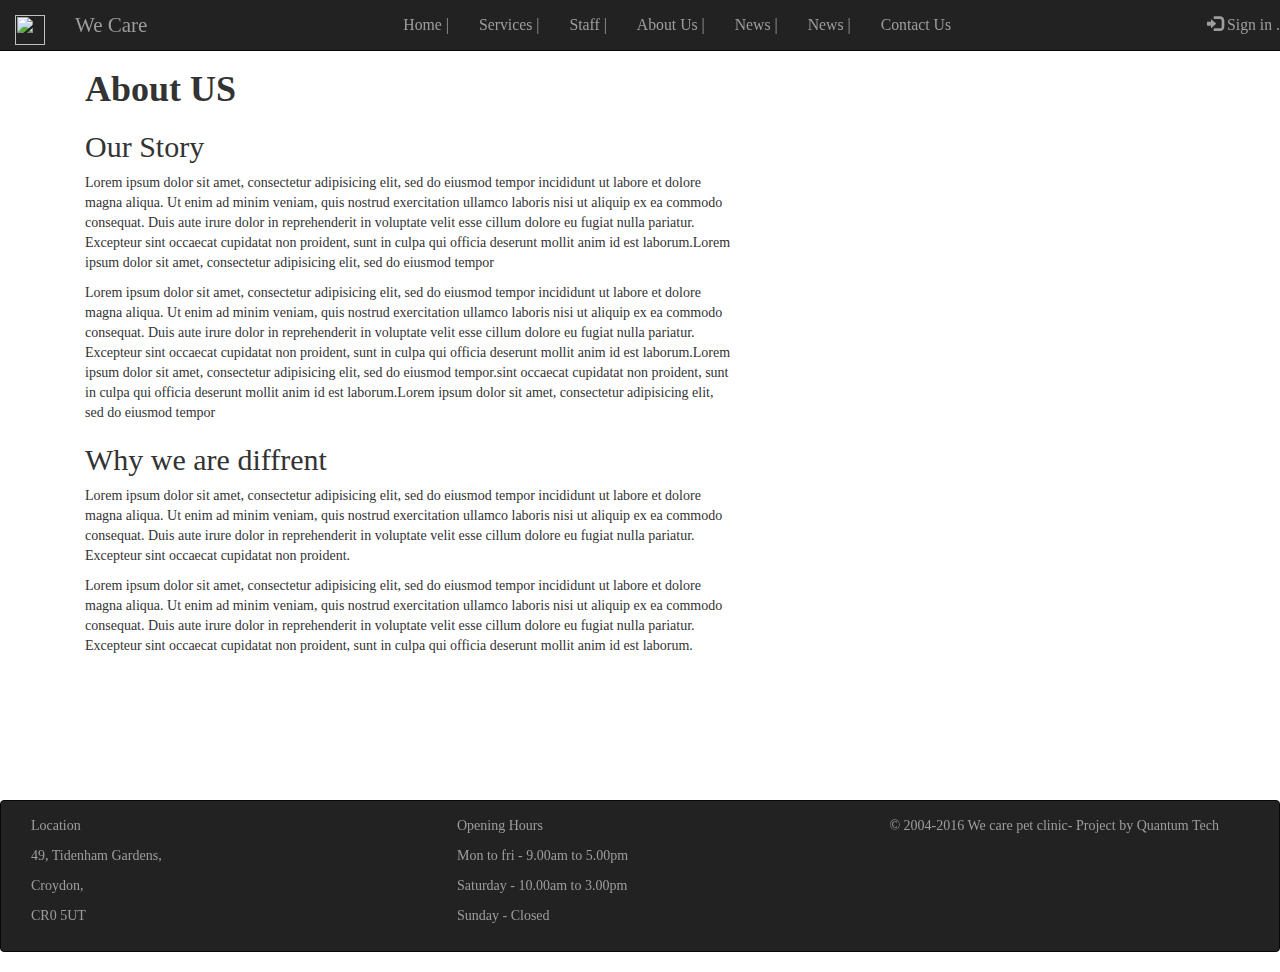
==== commit 2bc952df: "added common header and footer in all files" ====
--- a/AboutUs.html
+++ b/AboutUs.html
@@ -1,171 +1,99 @@
 <!DOCTYPE html>
   <html lang="en">
-  <head>
-    <meta charset="utf-8">
-    <!-- Set the viewport so this responsive site displays correctly on mobile devices -->
-    <meta name="viewport" content="width=device-width, initial-scale=1">
-    <meta http-equiv="X-UA-Compatible" content="IE=edge">
-    <title>We Care-Pet Clinc</title>
-    <!-- Include bootstrap CSS -->
-    <!-- Latest compiled and minified CSS -->
-    <link rel="stylesheet" href="https://maxcdn.bootstrapcdn.com/bootstrap/3.3.7/css/bootstrap.min.css" integrity="sha384-BVYiiSIFeK1dGmJRAkycuHAHRg32OmUcww7on3RYdg4Va+PmSTsz/K68vbdEjh4u" crossorigin="anonymous">
+    <head>
+      <meta charset="utf-8">
+      <meta http-equiv="X-UA-Compatible" content="IE=edge">
+      <meta name="viewport" content="width=device-width, initial-scale=1">
+      <title>We Care-Pet Clinc</title>
 
-    <!-- Optional theme -->
-    <link rel="stylesheet" href="https://maxcdn.bootstrapcdn.com/bootstrap/3.3.7/css/bootstrap-theme.min.css" integrity="sha384-rHyoN1iRsVXV4nD0JutlnGaslCJuC7uwjduW9SVrLvRYooPp2bWYgmgJQIXwl/Sp" crossorigin="anonymous">
-
+      <!-- Bootstrap -->
+      <link rel="stylesheet" href="https://maxcdn.bootstrapcdn.com/bootstrap/3.3.7/css/bootstrap.min.css">
 
       <!-- Main style-->
       <link rel="stylesheet" type="text/css" href="css/styleMain.css"/>
-      <!-- Media Query-->
+      <!-- Link for media query-->
       <link rel="stylesheet" type="text/css" href="css/mediaQuery.css"/>
       <!-- Link for parallax style-->
       <link rel="stylesheet" type="text/css" href="css/parallax.css">
 
+      <!-- HTML5 shim and Respond.js for IE8 support of HTML5 elements and media queries -->
+      <!-- WARNING: Respond.js doesn't work if you view the page via file:// -->
+      <!--[if lt IE 9]>
+        <script src="https://oss.maxcdn.com/html5shiv/3.7.3/html5shiv.min.js"></script>
+        <script src="https://oss.maxcdn.com/respond/1.4.2/respond.min.js"></script>
+      <![endif]-->
 
-  </head>
+      <!-- Add jQuery lib-->
+      <script src="https://ajax.googleapis.com/ajax/libs/jquery/1.12.4/jquery.min.js"></script>
+      <script>
+      $(function(){
+        $("#header").load("header.html");
+        $("#footer").load("footer.html");
+      });
+      </script>
+      </head>
+      <body>
+        <!--Header-->
+        <div id="header"></div>
+
+        <div class="row-fluid">
+        <div class="span12">
+        <div class="main"><!--Services description-->
+
+          <div class="row">
+          <div class="col-xs-12 col-md-5 col-md-push-7"  ><!--About Us page image and vedio-->
+          <div id="aboutUsImg" align="center" >
+
+          </div>
+
+          <!-- 16:9 aspect ratio -->
+          <div class="hidden-xs hidden-sm col-md-5" id="aboutUsVdo" ><!--About Us page image and vedio-->
+            <div class="responsive-video" >
+                  <iframe src="https://www.youtube.com/embed/BDwZ6xqf1lk"  frameborder="0"></iframe>
+            </div>
+          </div>
+          </div>
 
 
-  <body>
+          <div class="col-xs-12 col-md-7 col-md-pull-5" id="aboutUs"  >
+            <h1  id="aboutUsHeader"style=" padding-top:50px">About US</h1>
 
-    <!--Navbar-->
-    <nav class="navbar navbar-inverse navbar-fixed-top" id="main-navbar">
+              <h2>Our Story</h2>
+              <p>
+              Lorem ipsum dolor sit amet, consectetur adipisicing elit, sed do eiusmod tempor incididunt ut labore et dolore magna aliqua. Ut enim ad minim veniam, quis nostrud exercitation ullamco laboris nisi ut aliquip ex ea commodo consequat. Duis aute irure dolor in reprehenderit in voluptate velit esse cillum dolore eu fugiat nulla pariatur. Excepteur sint occaecat cupidatat non proident, sunt in culpa qui officia deserunt mollit anim id est laborum.Lorem ipsum dolor sit amet, consectetur adipisicing elit, sed do eiusmod tempor
+              </p>
+              <p>
+              Lorem ipsum dolor sit amet, consectetur adipisicing elit, sed do eiusmod tempor incididunt ut labore et dolore magna aliqua. Ut enim ad minim veniam, quis nostrud exercitation ullamco laboris nisi ut aliquip ex ea commodo consequat. Duis aute irure dolor in reprehenderit in voluptate velit esse cillum dolore eu fugiat nulla pariatur. Excepteur sint occaecat cupidatat non proident, sunt in culpa qui officia deserunt mollit anim id est laborum.Lorem ipsum dolor sit amet, consectetur adipisicing elit, sed do eiusmod tempor.sint occaecat cupidatat non proident, sunt in culpa qui officia deserunt mollit anim id est laborum.Lorem ipsum dolor sit amet, consectetur adipisicing elit, sed do eiusmod tempor
+              </p>
 
-        <div class="navbar-header" >
-            <button type="button" class="navbar-toggle" data-toggle="collapse" data-target="#navbar-collapse">
-                <span class="icon-bar"></span>
-                <span class="icon-bar"></span>
-                <span class="icon-bar"></span>
-                <span class="icon-bar"></span>
-            </button>
+              <h2>Why we are diffrent</h2>
+              <p>
+              Lorem ipsum dolor sit amet, consectetur adipisicing elit, sed do eiusmod tempor incididunt ut labore et dolore magna aliqua. Ut enim ad minim veniam, quis nostrud exercitation ullamco laboris nisi ut aliquip ex ea commodo consequat. Duis aute irure dolor in reprehenderit in voluptate velit esse cillum dolore eu fugiat nulla pariatur. Excepteur sint occaecat cupidatat non proident.
+              </p>
 
-        <a class="navbar-brand" href="#">
-        <img src="logo.png" width="30" height="30" class="d-inline-block align-top" alt="">
-        </a><!--logo-->
-
-            <a href="" class="navbar-brand">We Care</a>
-        </div><!--Navbar Header-->
-
-        <div class="collapse navbar-collapse" id="navbar-collapse" style="font-size: 0.75em">
-        <ul class="nav navbar-nav" role="navigation">
-
-            <li><a href=index.html>Home   |</a>
-            <li><a href=services.html>Services   |</a>
-            <li><a href=Team.html>Staff   |</a>
-            <li><a href=AboutUs.html>About Us   |</a>
-            <li><a href=tour.html>Tour   |</a>
-            <li><a href=news.html>News   |</a>
-            <li><a href=ContactUs.html>Contact Us</a>
-        </ul>
-
-        <ul class="nav navbar-nav navbar-right">
-        <li><a href="#"><span class="glyphicon glyphicon-user"></span> Sign Up</a></li>
-        <li><a href="#"><span class="glyphicon glyphicon-log-in"></span> Login</a></li>
-        </ul>
-        </div>
-      </nav><!--End navbar-->
-
-      <div class="row-fluid">
-      <div class="span12">
-      <div class="main"><!--Services description-->
-
-                <div class="row">
-                <div class="col-xs-12 col-md-5 col-md-push-7"  ><!--About Us page image and vedio-->
-                <div id="aboutUsImg" align="center" >
-
-                </div>
-
-                <!-- 16:9 aspect ratio -->
-                <div class="hidden-xs hidden-sm col-md-5" id="aboutUsVdo" ><!--About Us page image and vedio-->
-                  <div class="responsive-video" >
-                        <iframe src="https://www.youtube.com/embed/BDwZ6xqf1lk"  frameborder="0"></iframe>
-                  </div>
-                </div>
-                </div>
-
-
-                <div class="col-xs-12 col-md-7 col-md-pull-5" id="aboutUs"  >
-                  <h1  id="aboutUsHeader"style=""; padding-top:50px">About US</h1>
-
-                    <h2>Our Story</h2>
-                    <p>
-                    Lorem ipsum dolor sit amet, consectetur adipisicing elit, sed do eiusmod tempor incididunt ut labore et dolore magna aliqua. Ut enim ad minim veniam, quis nostrud exercitation ullamco laboris nisi ut aliquip ex ea commodo consequat. Duis aute irure dolor in reprehenderit in voluptate velit esse cillum dolore eu fugiat nulla pariatur. Excepteur sint occaecat cupidatat non proident, sunt in culpa qui officia deserunt mollit anim id est laborum.Lorem ipsum dolor sit amet, consectetur adipisicing elit, sed do eiusmod tempor
-                    </p>
-                    <p>
-                    Lorem ipsum dolor sit amet, consectetur adipisicing elit, sed do eiusmod tempor incididunt ut labore et dolore magna aliqua. Ut enim ad minim veniam, quis nostrud exercitation ullamco laboris nisi ut aliquip ex ea commodo consequat. Duis aute irure dolor in reprehenderit in voluptate velit esse cillum dolore eu fugiat nulla pariatur. Excepteur sint occaecat cupidatat non proident, sunt in culpa qui officia deserunt mollit anim id est laborum.Lorem ipsum dolor sit amet, consectetur adipisicing elit, sed do eiusmod tempor.sint occaecat cupidatat non proident, sunt in culpa qui officia deserunt mollit anim id est laborum.Lorem ipsum dolor sit amet, consectetur adipisicing elit, sed do eiusmod tempor
-                    </p>
-
-                    <h2>Why we are diffrent</h2>
-                    <p>
-                    Lorem ipsum dolor sit amet, consectetur adipisicing elit, sed do eiusmod tempor incididunt ut labore et dolore magna aliqua. Ut enim ad minim veniam, quis nostrud exercitation ullamco laboris nisi ut aliquip ex ea commodo consequat. Duis aute irure dolor in reprehenderit in voluptate velit esse cillum dolore eu fugiat nulla pariatur. Excepteur sint occaecat cupidatat non proident.
-                    </p>
-
-                    <p>
-                    Lorem ipsum dolor sit amet, consectetur adipisicing elit, sed do eiusmod tempor incididunt ut labore et dolore magna aliqua. Ut enim ad minim veniam, quis nostrud exercitation ullamco laboris nisi ut aliquip ex ea commodo consequat. Duis aute irure dolor in reprehenderit in voluptate velit esse cillum dolore eu fugiat nulla pariatur. Excepteur sint occaecat cupidatat non proident, sunt in culpa qui officia deserunt mollit anim id est laborum.
-                    </p>
-                </div><!--End of Services description-->
+              <p>
+              Lorem ipsum dolor sit amet, consectetur adipisicing elit, sed do eiusmod tempor incididunt ut labore et dolore magna aliqua. Ut enim ad minim veniam, quis nostrud exercitation ullamco laboris nisi ut aliquip ex ea commodo consequat. Duis aute irure dolor in reprehenderit in voluptate velit esse cillum dolore eu fugiat nulla pariatur. Excepteur sint occaecat cupidatat non proident, sunt in culpa qui officia deserunt mollit anim id est laborum.
+              </p>
+          </div><!--End of Services description-->
 
 
           </div>
 
-
           <!--Footer-->
-            <div class="navbar navbar-inverse navbar-bottom" id="footer-navbar">
-
-                <div class="col-lg-4 col-s-4 col-xs-12">
-                <div class="navbar-text pull-left" >
-                    <p> Location</p>
-                    <p> 49, Tidenham Gardens,</p>
-                    <p> Croydon,</p>
-                    <p> CR0 5UT</p>
-                </div>
-                </div>
-
-                <div class="col-lg-4 col-s-4 col-xs-12">
-                <div class= "navbar-text pull-left" >
-                    <p> Opening Hours</p>
-                    <p> Mon to fri - 9.00am to 5.00pm</p>
-                    <p> Saturday - 10.00am to 3.00pm</p>
-                    <p> Sunday - Closed</p>
-                </div>
-                </div>
-
-                <div class="col-lg-4 col-s-4 col-xs-12">
-                <div class="navbar-text pull-right" >
-                    <a href="#"><i class="fa fa-facebook-square fa-2x" aria-hidden="true"></i></a>
-                    <a href="#"><i class="fa fa-twitter-square fa-2x" aria-hidden="true"></i></a>
-                    <a href="#"><i class="fa fa-google-plus-square fa-2x" aria-hidden="true"></i></a>
-                </div>
-
-                <div class="navbar-text pull-right" >
-                    <p> © 2004-2016 We care pet clinic- Project by Ash</p>
-                </div>
-
-                </div>
-            </div><!--End of footer-->
+          <div id="footer"></div>
 
         </div>
         </div>
         </div>
 
-<!-- Include fontawesome link-->
-<script src="https://use.fontawesome.com/6a16fec7f7.js"></script>
-<!-- Include jQuery and bootstrap JS plugins -->
-<script src="https://code.jquery.com/jquery-3.1.1.min.js"></script>
-<!-- Latest compiled and minified JavaScript -->
-<script src="https://maxcdn.bootstrapcdn.com/bootstrap/3.3.7/js/bootstrap.min.js" integrity="sha384-Tc5IQib027qvyjSMfHjOMaLkfuWVxZxUPnCJA7l2mCWNIpG9mGCD8wGNIcPD7Txa" crossorigin="anonymous"></script>
+            <!-- Include all compiled plugins (below), or include individual files as needed -->
+            <script src="js/bootstrap/bootstrap.min.js"></script>
 
-<link rel="stylesheet" href="http://code.jquery.com/mobile/1.4.5/jquery.mobile-1.4.5.min.css" />
-<script src="http://code.jquery.com/jquery-1.11.1.min.js"></script>
+        <!-- Include fontawesome link-->
+            <script src="https://use.fontawesome.com/6a16fec7f7.js"></script>
 
-
-<script type="text/javascript" src="https://ajax.googleapis.com/ajax/libs/jquery/3.1.1/jquery.min.js"></script>
-<script type="text/javascript" src="https://maxcdn.bootstrapcdn.com/bootstrap/3.3.7/js/bootstrap.min.js"></script>
-
-<!-- Bootstrap validator -->
-<script type="text/javascript" src="https://cdnjs.cloudflare.com/ajax/libs/bootstrap-validator/0.4.5/js/bootstrapvalidator.min.js"></script>
-
- <script type="text/javascript" src="js/quickLinksValidate.js"></script>
-
+        <!-- Bootstrap validator -->
+            <script type="text/javascript" src="https://cdnjs.cloudflare.com/ajax/libs/bootstrap-validator/0.4.5/js/bootstrapvalidator.min.js"></script>
 
   </body>
 </html>
--- a/css/mediaQuery.css
+++ b/css/mediaQuery.css
@@ -3,12 +3,57 @@
     background: url(../img/header.jpg);
     width: 100%;
     height: 850px;
+    resize:horizontal;
     background-repeat: no-repeat;
     background-size: 100% 100%;
     background-attachment: fixed;
+    display: block;
   }
   #home_image img{
     position: absolute;
+  }
+  #home_image1{
+    background: url(../img/homeImg1.jpg);
+    width: 100%;
+    height: 450px;
+    resize:horizontal;
+    background-repeat: no-repeat;
+    background-size: 100% 100%;
+    background-attachment: fixed;
+    display: block;
+  }
+  #home_image1 img{
+    position: absolute;
+  }
+  .homePageTitleBox{
+    display: inline-block;
+    box-sizing: border-box;
+    position: relative;
+    background:red;
+    background: white;
+    max-width: 500px;
+    margin-left: 100px;
+    margin-top: 150px;
+  }
+  .homePageDiscriptionBox{
+  background: white;
+   overflow: hidden;
+   max-width: 400px;
+   margin: 50px;
+   margin-left: 100px;
+  }
+  .homePageTitle {
+    letter-spacing: .17em;
+    font-size: 2.5em;
+  }
+  .homePageDiscription{
+    letter-spacing: .1em;
+    font-size: 1.1em;
+  }
+  .homeAnimal{
+    padding-top: 50px;
+    width: 100%;
+    float:left;
   }
   #quickLinks{
       width: 30%;
@@ -61,21 +106,51 @@
     height:200px;
   }
 }
-@media only screen and (min-width:766px) and (max-width:991px)  {
+@media only screen and (min-width:766px) and (max-width:989px)  {
   #home_image{
     background: url(../img/header1.jpg);
     width: 100%;
-    height: 600px;
+    height: 450px;
     background-repeat: no-repeat;
     background-size: 100% 100%;
     background-attachment: fixed;
   }
   #home_image img{
     position: absolute;
+  }
+  .homePageTitleBox{
+    display: inline-block;
+    box-sizing: border-box;
+    position: relative;
+    background:red;
+    background: white;
+    max-width: 400px;
+    margin-left: 70px;
+    margin-top: 150px;
+  }
+  .homePageDiscriptionBox{
+  background: white;
+   overflow: hidden;
+   max-width: 300px;
+   margin: 50px;
+   margin-left: 70px;
+  }
+  .homePageTitle {
+    letter-spacing: .17em;
+    font-size: 2.0em;
+  }
+  .homePageDiscription{
+    letter-spacing: .1em;
+    font-size: 1.0em;
   }
   #quickLinks{
       width: 30%;
       float:left;
+  }
+  .homeAnimal{
+    padding-top: 30px;
+    width: 30%;
+    float:left;
   }
   #servicesImg{
   background: url(../img/services.jpg);
@@ -123,7 +198,7 @@
       height:150px;
     }
 }
-@media only screen and (min-width:459px) and (max-width:767px)  {
+@media only screen and (min-width:459px) and (max-width:765px)  {
   #home_image{
     background: url(../img/header2.jpg);
     width: 100%;
@@ -134,6 +209,36 @@
   }
   #home_image img{
     position: absolute;
+  }
+  .homePageTitleBox{
+    display: inline-block;
+    box-sizing: border-box;
+    position: relative;
+    background:red;
+    background: white;
+    max-width: 300px;
+    margin-left: 30px;
+    margin-top: 100px;
+  }
+  .homePageDiscriptionBox{
+  background: white;
+   overflow: hidden;
+   max-width: 270px;
+   margin: 20px;
+   margin-left: 30px;
+  }
+  .homePageTitle {
+    letter-spacing: .15sem;
+    font-size: 1.5em;
+  }
+  .homePageDiscription{
+    letter-spacing: .08em;
+    font-size: .8em;
+  }
+  .homeAnimal{
+    padding-top: 30px;
+    width: 30%;
+    float:left;
   }
     #quickLinks{
         width: 40%;
@@ -219,6 +324,17 @@
   }
   #home_image img{
     position: absolute;
+  }
+  .homePageTitle{
+    display: none;
+  }
+  .homePageDiscription{
+      display: none;
+  }
+  .homeAnimal{
+    padding-top: 30px;
+    width: 30%;
+    float:left;
   }
     #quickLinks{
         width: 100%;
@@ -295,56 +411,3 @@
     }
 
 }
-
-@media only screen and (min-width:768px) {
-  #home_image{
-    background: url(../img/header.jpg);
-
-    width: 100%;
-    height: 850px;
-    background-repeat: no-repeat;
-    background-size: cover;
-    background-attachment: fixed;
-  }
-  #home_image img{
-    position: absolute;
-
-  }
-    #quickLinks{
-        width: 40%;
-        float:left;
-    }
-
-    #quickLinks{
-        width: 30%;
-        float:left;
-    }
-
-     #tour{
-        width: 23%;
-        float:left;
-    }
-
-    #news{
-   padding-left: 20%;
-    padding-right: 20%;
-    text-align: center;
-  }
-  .vets{
-    display: flex;
-    flex-flow: column;
-  }
-  .mainVet{
-    order: 2;
-  }
-  .teamVets{
-    order: 1;
-  }
-}
-
-
-
-
-@media only screen and (min-width:0px) and (max-width:461px)  {
-
-}
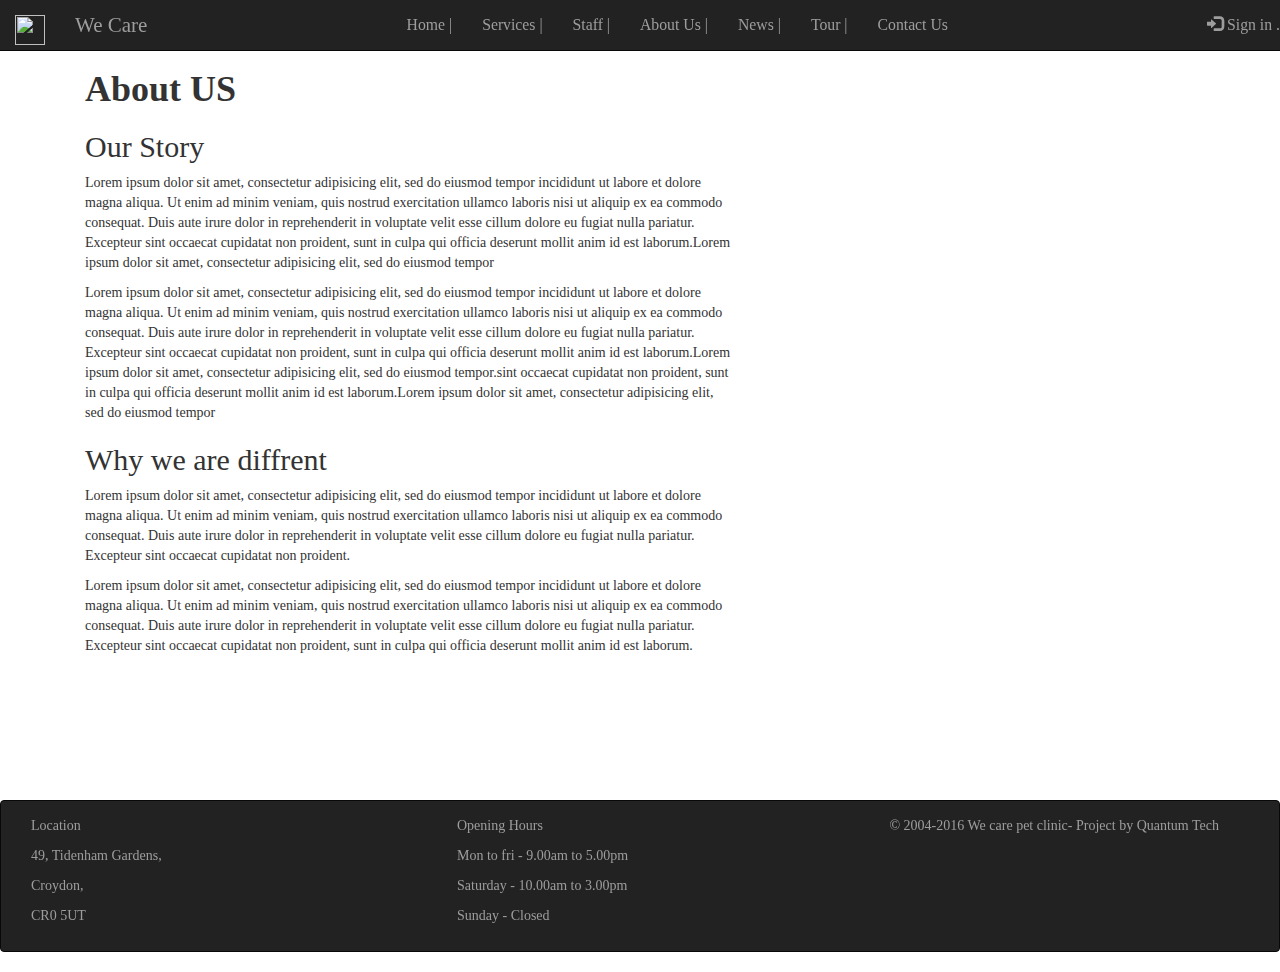
==== commit d4442483: "IE8 header bug fix" ====
--- a/AboutUs.html
+++ b/AboutUs.html
@@ -19,6 +19,7 @@
       <!-- HTML5 shim and Respond.js for IE8 support of HTML5 elements and media queries -->
       <!-- WARNING: Respond.js doesn't work if you view the page via file:// -->
       <!--[if lt IE 9]>
+        <link href="css/bootstrap/bootstrap.min.css" rel="stylesheet">
         <script src="https://oss.maxcdn.com/html5shiv/3.7.3/html5shiv.min.js"></script>
         <script src="https://oss.maxcdn.com/respond/1.4.2/respond.min.js"></script>
       <![endif]-->
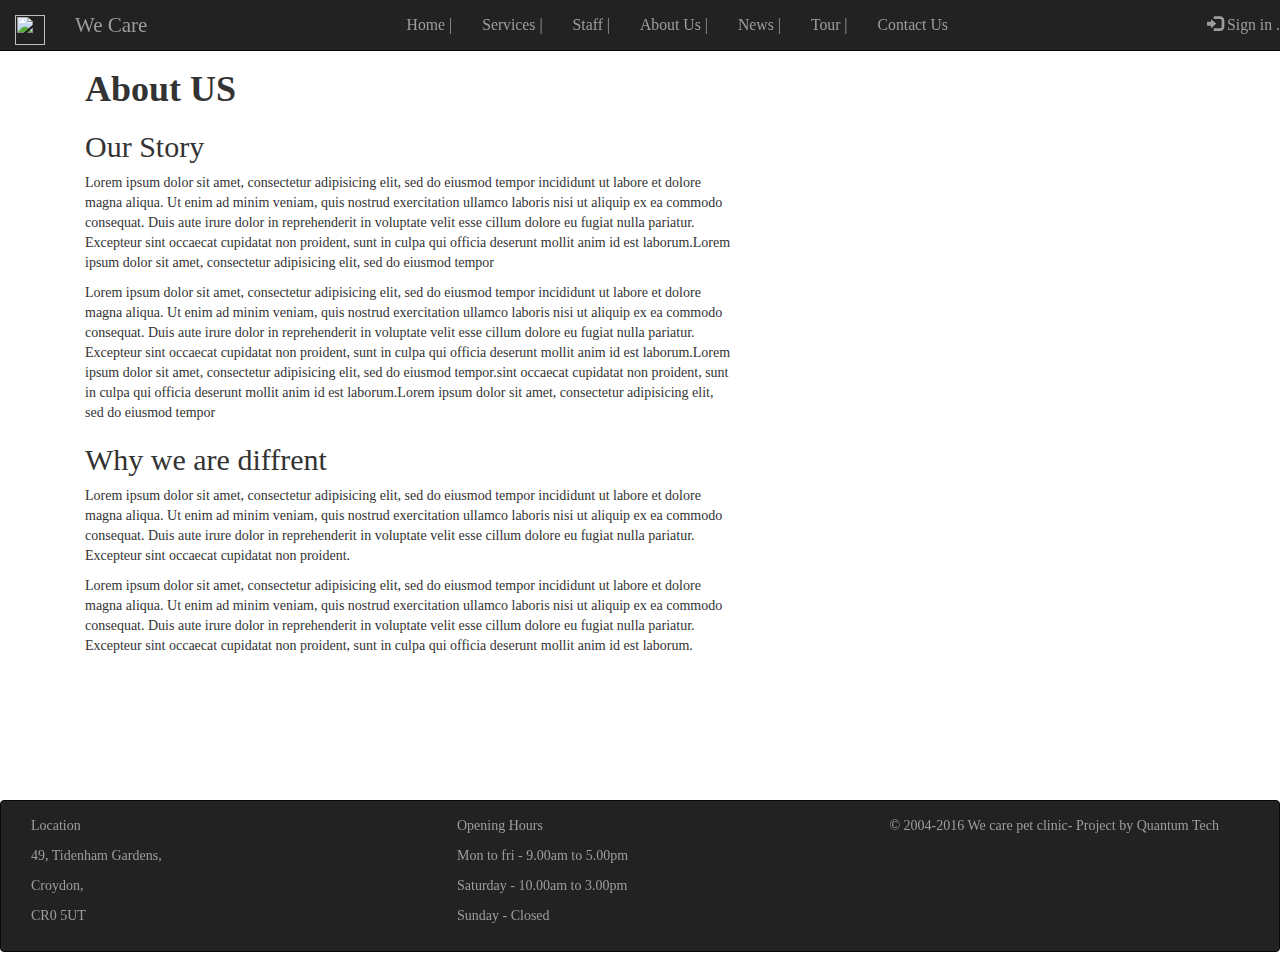
==== commit dc93c1fb: "bug fixs" ====
--- a/AboutUs.html
+++ b/AboutUs.html
@@ -94,7 +94,7 @@
             <script src="https://use.fontawesome.com/6a16fec7f7.js"></script>
 
         <!-- Bootstrap validator -->
-            <script type="text/javascript" src="https://cdnjs.cloudflare.com/ajax/libs/bootstrap-validator/0.4.5/js/bootstrapvalidator.min.js"></script>
+            
 
   </body>
 </html>
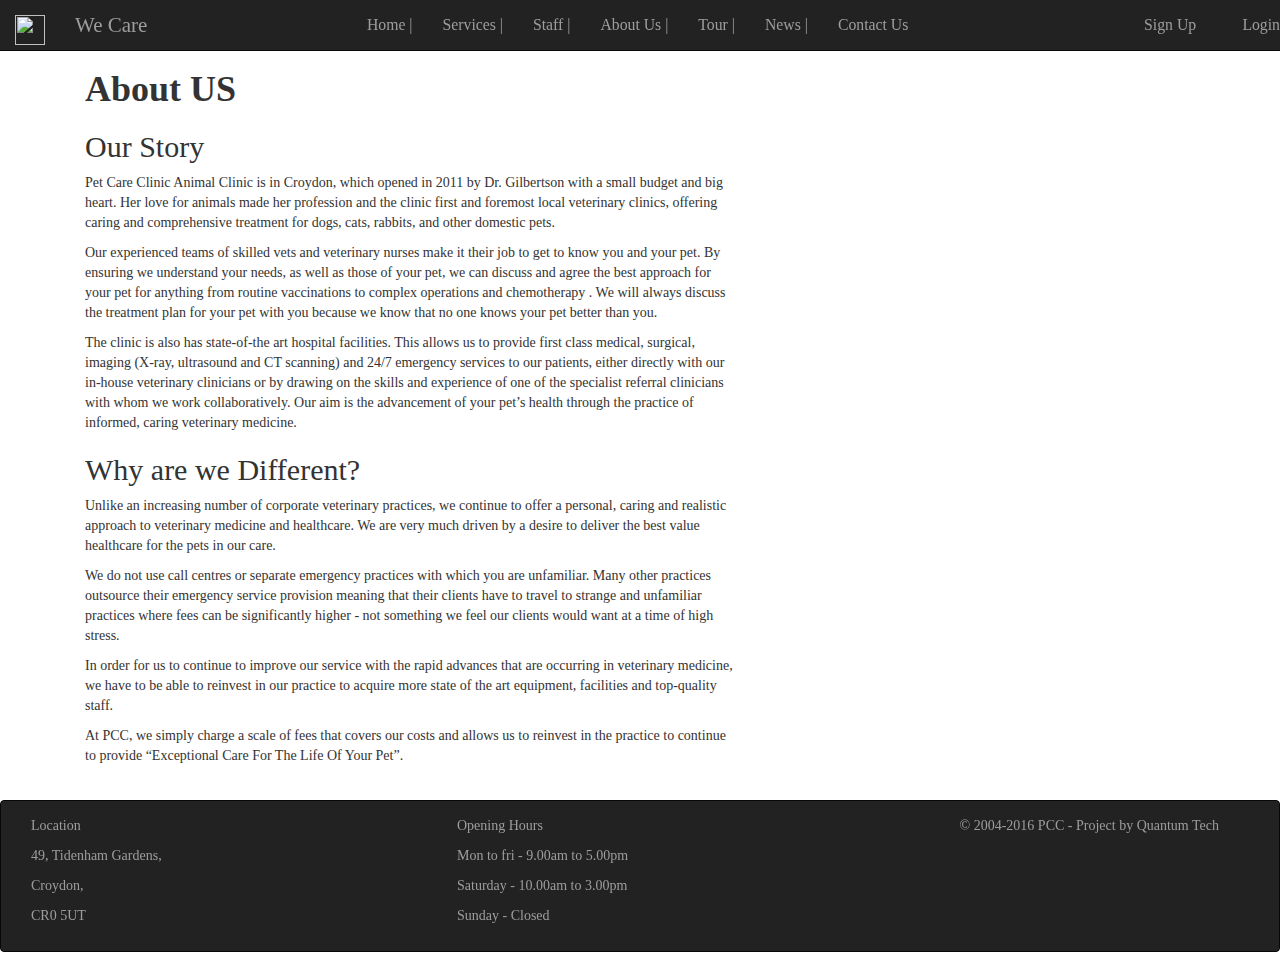
==== commit 20978c1d: "Edit content" ====
--- a/AboutUs.html
+++ b/AboutUs.html
@@ -7,7 +7,7 @@
       <title>We Care-Pet Clinc</title>
 
       <!-- Bootstrap -->
-      <link rel="stylesheet" href="https://maxcdn.bootstrapcdn.com/bootstrap/3.3.7/css/bootstrap.min.css">
+      <link href="css/bootstrap/bootstrap.min.css" rel="stylesheet">
 
       <!-- Main style-->
       <link rel="stylesheet" type="text/css" href="css/styleMain.css"/>
@@ -19,74 +19,145 @@
       <!-- HTML5 shim and Respond.js for IE8 support of HTML5 elements and media queries -->
       <!-- WARNING: Respond.js doesn't work if you view the page via file:// -->
       <!--[if lt IE 9]>
-        <link href="css/bootstrap/bootstrap.min.css" rel="stylesheet">
         <script src="https://oss.maxcdn.com/html5shiv/3.7.3/html5shiv.min.js"></script>
         <script src="https://oss.maxcdn.com/respond/1.4.2/respond.min.js"></script>
       <![endif]-->
 
-      <!-- Add jQuery lib-->
-      <script src="https://ajax.googleapis.com/ajax/libs/jquery/1.12.4/jquery.min.js"></script>
-      <script>
-      $(function(){
-        $("#header").load("header.html");
-        $("#footer").load("footer.html");
-      });
-      </script>
-      </head>
-      <body>
-        <!--Header-->
-        <div id="header"></div>
-
-        <div class="row-fluid">
-        <div class="span12">
-        <div class="main"><!--Services description-->
-
-          <div class="row">
-          <div class="col-xs-12 col-md-5 col-md-push-7"  ><!--About Us page image and vedio-->
-          <div id="aboutUsImg" align="center" >
-
-          </div>
-
-          <!-- 16:9 aspect ratio -->
-          <div class="hidden-xs hidden-sm col-md-5" id="aboutUsVdo" ><!--About Us page image and vedio-->
-            <div class="responsive-video" >
-                  <iframe src="https://www.youtube.com/embed/BDwZ6xqf1lk"  frameborder="0"></iframe>
-            </div>
-          </div>
-          </div>
+    </head>
 
 
-          <div class="col-xs-12 col-md-7 col-md-pull-5" id="aboutUs"  >
-            <h1  id="aboutUsHeader"style=" padding-top:50px">About US</h1>
+  <body>
 
-              <h2>Our Story</h2>
-              <p>
-              Lorem ipsum dolor sit amet, consectetur adipisicing elit, sed do eiusmod tempor incididunt ut labore et dolore magna aliqua. Ut enim ad minim veniam, quis nostrud exercitation ullamco laboris nisi ut aliquip ex ea commodo consequat. Duis aute irure dolor in reprehenderit in voluptate velit esse cillum dolore eu fugiat nulla pariatur. Excepteur sint occaecat cupidatat non proident, sunt in culpa qui officia deserunt mollit anim id est laborum.Lorem ipsum dolor sit amet, consectetur adipisicing elit, sed do eiusmod tempor
-              </p>
-              <p>
-              Lorem ipsum dolor sit amet, consectetur adipisicing elit, sed do eiusmod tempor incididunt ut labore et dolore magna aliqua. Ut enim ad minim veniam, quis nostrud exercitation ullamco laboris nisi ut aliquip ex ea commodo consequat. Duis aute irure dolor in reprehenderit in voluptate velit esse cillum dolore eu fugiat nulla pariatur. Excepteur sint occaecat cupidatat non proident, sunt in culpa qui officia deserunt mollit anim id est laborum.Lorem ipsum dolor sit amet, consectetur adipisicing elit, sed do eiusmod tempor.sint occaecat cupidatat non proident, sunt in culpa qui officia deserunt mollit anim id est laborum.Lorem ipsum dolor sit amet, consectetur adipisicing elit, sed do eiusmod tempor
-              </p>
+    <!--Navbar-->
+    <nav class="navbar navbar-inverse navbar-fixed-top" id="main-navbar">
 
-              <h2>Why we are diffrent</h2>
-              <p>
-              Lorem ipsum dolor sit amet, consectetur adipisicing elit, sed do eiusmod tempor incididunt ut labore et dolore magna aliqua. Ut enim ad minim veniam, quis nostrud exercitation ullamco laboris nisi ut aliquip ex ea commodo consequat. Duis aute irure dolor in reprehenderit in voluptate velit esse cillum dolore eu fugiat nulla pariatur. Excepteur sint occaecat cupidatat non proident.
-              </p>
+        <div class="navbar-header" >
+            <button type="button" class="navbar-toggle" data-toggle="collapse" data-target="#navbar-collapse">
+                <span class="icon-bar"></span>
+                <span class="icon-bar"></span>
+                <span class="icon-bar"></span>
+                <span class="icon-bar"></span>
+            </button>
 
-              <p>
-              Lorem ipsum dolor sit amet, consectetur adipisicing elit, sed do eiusmod tempor incididunt ut labore et dolore magna aliqua. Ut enim ad minim veniam, quis nostrud exercitation ullamco laboris nisi ut aliquip ex ea commodo consequat. Duis aute irure dolor in reprehenderit in voluptate velit esse cillum dolore eu fugiat nulla pariatur. Excepteur sint occaecat cupidatat non proident, sunt in culpa qui officia deserunt mollit anim id est laborum.
-              </p>
-          </div><!--End of Services description-->
+        <a class="navbar-brand" href="#">
+        <img src="logo.png" width="30" height="30" class="d-inline-block align-top" alt="">
+        </a><!--logo-->
+
+            <a href="" class="navbar-brand">We Care</a>
+        </div><!--Navbar Header-->
+
+        <div class="collapse navbar-collapse" id="navbar-collapse" style="font-size: 0.75em">
+        <ul class="nav navbar-nav" role="navigation">
+
+            <li><a href=index.html>Home   |</a>
+            <li><a href=services.html>Services   |</a>
+            <li><a href=Team.html>Staff   |</a>
+            <li><a href=AboutUs.html>About Us   |</a>
+            <li><a href=tour.html>Tour   |</a>
+            <li><a href=news.html>News   |</a>
+            <li><a href=ContactUs.html>Contact Us</a>
+        </ul>
+
+        <ul class="nav navbar-nav navbar-right">
+        <li><a href="#"><span class="glyphicon glyphicon-user"></span> Sign Up</a></li>
+        <li><a href="#"><span class="glyphicon glyphicon-log-in"></span> Login</a></li>
+        </ul>
+        </div>
+      </nav><!--End navbar-->
+
+      <div class="row-fluid">
+      <div class="span12">
+      <div class="main"><!--Services description-->
+
+                <div class="row">
+                <div class="col-xs-12 col-md-5 col-md-push-7"  ><!--About Us page image and vedio-->
+                <div id="aboutUsImg" align="center" >
+
+                </div>
+
+                <!-- 16:9 aspect ratio -->
+                <div class="hidden-xs hidden-sm col-md-5" id="aboutUsVdo" ><!--About Us page image and vedio-->
+                  <div class="responsive-video" >
+                        <iframe src="https://www.youtube.com/embed/BDwZ6xqf1lk"  frameborder="0"></iframe>
+                  </div>
+                </div>
+                </div>
+
+
+                <div class="col-xs-12 col-md-7 col-md-pull-5" id="aboutUs"  >
+                  <h1  id="aboutUsHeader"style=" padding-top:50px">About US</h1>
+
+                    <h2>Our Story</h2>
+                    <p>
+                      Pet Care Clinic Animal Clinic is in Croydon, which opened in 2011 by Dr. Gilbertson with a small budget and big heart. Her love for animals made her profession and the clinic first and foremost local veterinary clinics, offering caring and comprehensive treatment for dogs, cats, rabbits, and other domestic pets.
+                    </p>
+                    <p>
+                      Our experienced teams of skilled vets and veterinary nurses make it their job to get to know you and your pet. By ensuring we understand your needs, as well as those of your pet, we can discuss and agree the best approach for your pet for anything from routine vaccinations to complex operations and chemotherapy . We will always discuss the treatment plan for your pet with you because we know that no one knows your pet better than you.
+                    </p>
+                    <p>
+                      The clinic is also has state-of-the art hospital facilities. This allows us to provide first class medical, surgical, imaging (X-ray, ultrasound and CT scanning) and 24/7 emergency services to our patients, either directly with our in-house veterinary clinicians or by drawing on the skills and experience of one of the specialist referral clinicians with whom we work collaboratively. Our aim is the advancement of your pet’s health through the practice of informed, caring veterinary medicine.
+                    </p>
+                    <h2>Why are we Different?</h2>
+                    <p>
+                      Unlike an increasing number of corporate veterinary practices, we continue to offer a personal, caring and realistic approach to veterinary medicine and healthcare. We are very much driven by a desire to deliver the best value healthcare for the pets in our care.
+                    </p>
+
+                    <p>
+                      We do not use call centres or separate emergency practices with which you are unfamiliar. Many other practices outsource their emergency service provision meaning that their clients have to travel to strange and unfamiliar practices where fees can be significantly higher - not something we feel our clients would want at a time of high stress.
+                    </p>
+                    <p>
+                      In order for us to continue to improve our service with the rapid advances that are occurring in veterinary medicine, we have to be able to reinvest in our practice to acquire more state of the art equipment, facilities and top-quality staff.
+                    </p>
+                    <p>
+                      At PCC, we simply charge a scale of fees that covers our costs and allows us to reinvest in the practice to continue to provide “Exceptional Care For The Life Of Your Pet”.
+                    </p>
+                </div><!--End of Services description-->
 
 
           </div>
 
+
           <!--Footer-->
-          <div id="footer"></div>
+            <div class="navbar navbar-inverse navbar-bottom" id="footer-navbar">
+
+                <div class="col-lg-4 col-s-4 col-xs-12">
+                <div class="navbar-text pull-left" >
+                    <p> Location</p>
+                    <p> 49, Tidenham Gardens,</p>
+                    <p> Croydon,</p>
+                    <p> CR0 5UT</p>
+                </div>
+                </div>
+
+                <div class="col-lg-4 col-s-4 col-xs-12">
+                <div class= "navbar-text pull-left" >
+                    <p> Opening Hours</p>
+                    <p> Mon to fri - 9.00am to 5.00pm</p>
+                    <p> Saturday - 10.00am to 3.00pm</p>
+                    <p> Sunday - Closed</p>
+                </div>
+                </div>
+
+                <div class="col-lg-4 col-s-4 col-xs-12">
+                <div class="navbar-text pull-right" >
+                    <a href="#"><i class="fa fa-facebook-square fa-2x" aria-hidden="true"></i></a>
+                    <a href="#"><i class="fa fa-twitter-square fa-2x" aria-hidden="true"></i></a>
+                    <a href="#"><i class="fa fa-google-plus-square fa-2x" aria-hidden="true"></i></a>
+                </div>
+
+                <div class="navbar-text pull-right" >
+                    <p> © 2004-2016 PCC - Project by Quantum Tech</p>
+                </div>
+
+                </div>
+            </div><!--End of footer-->
 
         </div>
         </div>
         </div>
 
+        <!-- jQuery (necessary for Bootstrap's JavaScript plugins) -->
+            <script src="https://ajax.googleapis.com/ajax/libs/jquery/1.12.4/jquery.min.js"></script>
             <!-- Include all compiled plugins (below), or include individual files as needed -->
             <script src="js/bootstrap/bootstrap.min.js"></script>
 
@@ -94,7 +165,7 @@
             <script src="https://use.fontawesome.com/6a16fec7f7.js"></script>
 
         <!-- Bootstrap validator -->
-            
+            <script type="text/javascript" src="https://cdnjs.cloudflare.com/ajax/libs/bootstrap-validator/0.4.5/js/bootstrapvalidator.min.js"></script>
 
   </body>
 </html>
--- a/css/mediaQuery.css
+++ b/css/mediaQuery.css
@@ -118,6 +118,19 @@
   #home_image img{
     position: absolute;
   }
+  #home_image1{
+    background: url(../img/homeImg1.jpg);
+    width: 100%;
+    height: 350px;
+    resize:horizontal;
+    background-repeat: no-repeat;
+    background-size: 100% 100%;
+    background-attachment: fixed;
+    display: block;
+  }
+  #home_image1 img{
+    position: absolute;
+  }
   .homePageTitleBox{
     display: inline-block;
     box-sizing: border-box;
@@ -210,6 +223,19 @@
   #home_image img{
     position: absolute;
   }
+  #home_image1{
+    background: url(../img/homeImg1.jpg);
+    width: 100%;
+    height: 350px;
+    resize:horizontal;
+    background-repeat: no-repeat;
+    background-size: 100% 100%;
+    background-attachment: fixed;
+    display: block;
+  }
+  #home_image1 img{
+    position: absolute;
+  }
   .homePageTitleBox{
     display: inline-block;
     box-sizing: border-box;
@@ -325,6 +351,18 @@
   #home_image img{
     position: absolute;
   }
+  #home_image1{
+    background: url(../img/homeImg1.jpg);
+    width: 100%;
+    height: 250px;
+    resize:horizontal;
+    background-repeat: no-repeat;
+    background-size: 100% 100%;
+    background-attachment: fixed;
+    display: block;
+  }
+  #home_image1 img{
+    position: absolute;
   .homePageTitle{
     display: none;
   }
